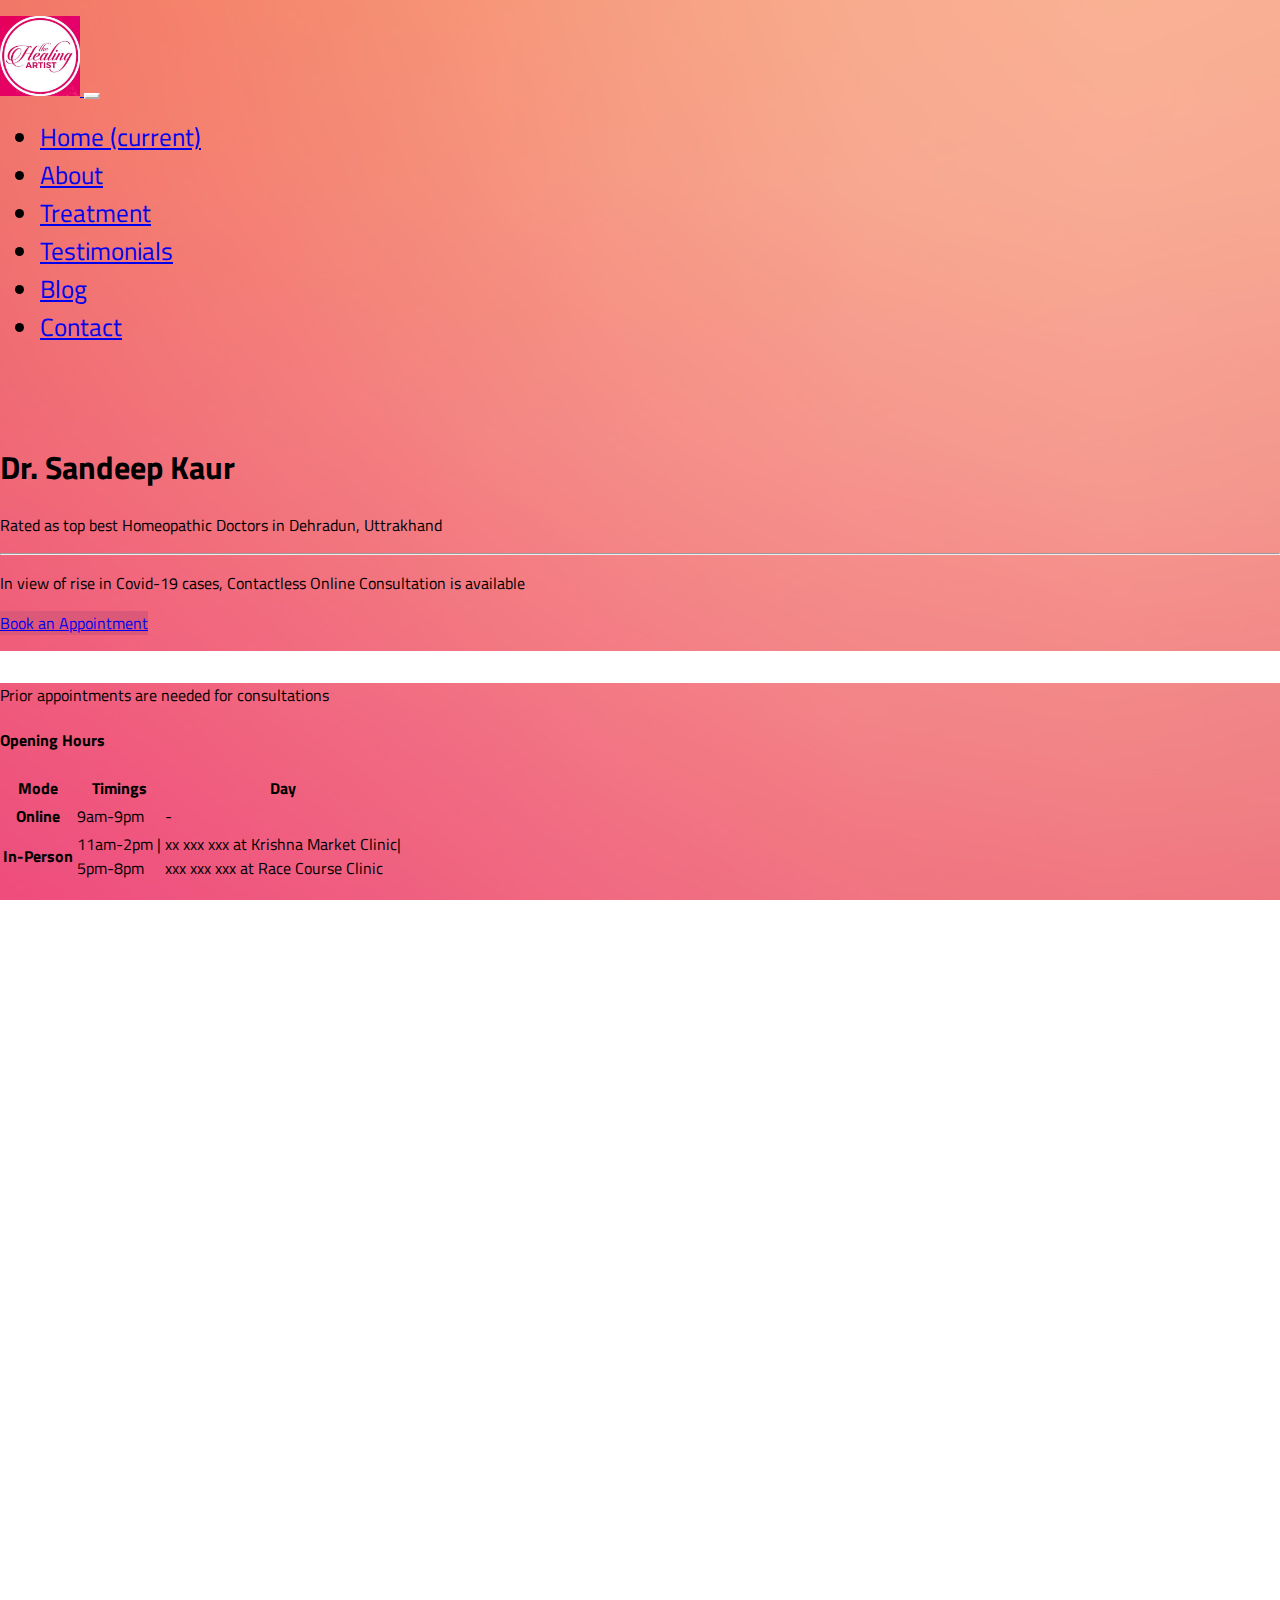
==== index.html @ 9625634b "index first card" ====
<!doctype html>
<html lang="en">
  <head>
    <!-- Required meta tags -->
    <meta charset="utf-8">
    <meta name="viewport" content="width=device-width, initial-scale=1, shrink-to-fit=no">

    <!-- Bootstrap CSS -->
    <link rel="stylesheet" href="https://stackpath.bootstrapcdn.com/bootstrap/4.5.0/css/bootstrap.min.css" integrity="sha384-9aIt2nRpC12Uk9gS9baDl411NQApFmC26EwAOH8WgZl5MYYxFfc+NcPb1dKGj7Sk" crossorigin="anonymous">
    <link rel="stylesheet" href="https://use.fontawesome.com/releases/v5.14.0/css/all.css" integrity="sha384-HzLeBuhoNPvSl5KYnjx0BT+WB0QEEqLprO+NBkkk5gbc67FTaL7XIGa2w1L0Xbgc" crossorigin="anonymous">
    <link rel="stylesheet" href="css/styles.css">
    <link href="https://fonts.googleapis.com/css2?family=Titillium+Web:ital,wght@0,400;0,600;0,700;1,400;1,600;1,700&display=swap" rel="stylesheet">  
       <title>The Healing Artist| Homeopathy Clinic in Dehradun</title>

  </head>
  <body class="text-center text-sm-left">
    <!--Entire Navigation-->
    <div class="bg-dp fs-sm-min">
    <div class="bg-dp">
    <nav class="navbar navbar-expand-lg navbar-dark bg-dark bg-3">
        <div class="container">
        <a class="navbar-brand" href="index.html">
          <img src="assets/images/logo.jpg" class="rounded-circle" width="80" height="80" loading="lazy" alt="thehealingartist-logo">
        <!-- <span class="d-md-none">The Healing Artist</span> -->
        </a>
        <button class="navbar-toggler" type="button" data-toggle="collapse" data-target="#navbarNav" aria-controls="navbarNav" aria-expanded="false" aria-label="Toggle navigation">
          <span class="navbar-toggler-icon"></span>
        </button>
        <div class="collapse fs-sm navbar-collapse" id="navbarNav">
          <ul class="navbar-nav">
            <li class="nav-item active">
              <a class="nav-link font-weight-bolder" href="#">Home <span class="sr-only">(current)</span></a>
            </li>
            <li class="nav-item">
              <a class="nav-link font-weight-bolder" href="about.html">About</a>
            </li>
            <li class="nav-item">
              <a class="nav-link font-weight-bolder" href="treatment.html">Treatment</a>
            </li>
            <li class="nav-item">
                <a class="nav-link font-weight-bolder" href="testimonials.html">Testimonials</a>
              </li>
              <li class="nav-item">
                <a class="nav-link disabled" href="#">Blog</a>
              </li>
              <li class="nav-item">
                <a class="nav-link font-weight-bolder" href="contact.html">Contact</a>
              </li>
          </ul>
          
          
          
          </div>
        </div>
      </nav>
    </div>

      <!--Jumbotron-->
      <div class="bg-dp">
      <div class="jumbotron bg-dp d-flex">
          <div class="container text-white align-self-center">
        <h1 class="display-4 ">Dr. Sandeep Kaur</h1>
        <p class="lead">Rated as top best Homeopathic Doctors in Dehradun, Uttrakhand</p>
        <hr class="my-5">
        <p class="lead">In view of rise in Covid-19 cases, <span class="font-weight-bolder">Contactless&nbsp;Online&nbsp;Consultation</span> is available</p>
        <a class="btn btn-ep btn-dark btn-lg"  href="https://wa.me/919719492039?text=Details%0D%0AAppointment+Preferance%3A--%0D%0ADate%3A%0D%0ATime%3A%0D%0AMode%28Online%2FIn-Person%29%3A%0D%0A%0D%0APayment+Mode%3A%0D%0AName%3A%0D%0AAge%3A%0D%0AHealth+Problem%3A%0D%0A%0D%0AWe+will+get+back+to+you+shortly.Till+then+%2Akindly+fill+the+above+details%2A.%0D%0A%2ADr.Kaur's+Online+Homeopathy%2A" role="button" data-toggle="tooltip" data-placement="bottom" type="tel" title="Or call if necessary">Book an Appointment <i class="fas fa-chevron-right"></i></a>
      </div>
      </div>
      </div>
    </div>
<!--About-->
<div class="bg-white">
<div class="container page-order-1">
    <div class="row d-flex">
        <div class="col-12 col-sm-5 text-center order-sm-2 align-self-center">
            <!-- <p>This is not a covid-19 crisis helpline or a suicide prevention helpline</p> -->
            <div class="card bg-dp">
              <div class="card-body text-white">
                  <p class="card-subtitle mb-2">Prior appointments are needed for consultations</p>
                <h4 class="card-title">Opening Hours</h4>
                <div class="text-white"><i class="fas fa-minus fa-2x"></i></div>
                <table class="table rounded text-white">
                
                  <thead>
                    <tr>
                      <th scope="col">Mode</th>
                      <th scope="col">Timings</th>
                      <th scope="col">Day</th>
                    </tr>
                  </thead>
                  <tbody>
                    <tr>
                      <th scope="row">Online</th>
                      <td>9am-9pm</td>
                      <td>-</td>
                      
                    </tr>
                    <tr>
                      <th scope="row">In-Person</th>
                      <td>11am-2pm |<br class="d-block d-sm-none"> 5pm-8pm</td>
                      <td>xx xxx xxx at Krishna Market Clinic|<br/>
                      xxx xxx xxx at Race Course Clinic </td>
                     
                    </tr>
                   
                  </tbody>
                </table>
                <p>Note: In-person Consultations are available only in the case of emergency</p>
                
              </div>
            </div>
           
             

           
        </div>
        <div class="col-12 col-sm-7 order-sm-1 align-self-center text-brown">
            <h2>About Healing Artist</h2>
                <div class="text-ob"><i class="fas fa-minus fa-2x"></i></div>
                    
                
                      <div id="carouselhomepage" class="carousel slide carousle-fade" data-ride="carousel">
                        <div class="carousel-inner">
                          <div class="carousel-item active">
                              <img src="assets/images/4by3/chief-guest-dr-kaur.jpg" class="d-block w-100  rounded " alt="Image of Dr Kaur at Krishna Market, Dehradun">
                          </div>
                          <div class="carousel-item">
                            <img src="assets/images/4by3/bw-sandeep-kaur-at-racecourse-clinic.jpg" class="d-block w-100 rounded " alt="Image of BHMS at RaceCourse, Dehradun">
                          </div>
                          <!-- <div class="carousel-item">
                            <img src="..." class="d-block w-100" alt="...">
                          </div> -->
                        </div>
                      </div>
                   
                      
                      
                      
                <p>The Healing Artist is a Homeopathic clinic founded by Dr. Sandeep Kaur in Dehradun with an aim to cure diseases without side effects leading to conscious lifestyle with harmony. The clinic offers wide range of treatment from general health care to chronic diseases. The Healing Artist has also made an impact in people's lives through Cosmetology and Counselling giving the patient’s back their confidence and healthy lifestyle</p>
                <p>‘Three best rated’, the business rating site after a careful evaluation of all the factors,places The Healing Artist among the top three Homeopathic Clinics in Dehradun city.</p>
                <a class="btn btn-primary btn-dp" target="_blank" href="about.html" role="button">Read More <span class="fas fa-chevron-right"></span></a>
            
        </div>
    </div>
</div>
</div>

<div class="bg-dp">
<div class="container text-center page-order-1 bg-dp">
  <h2 class="text-white">Treatment</h2>
  <div class="text-white"><i class="fas fa-minus fa-2x"></i></div>
  <!-- <div>
  <i class="fa" aria-hidden="true"></i>
  </div> -->
  <div class="bg-dp">
    <div class="container">
        <div class="row">
          <div class="col-md-3 col-6">
            <a href="treatment.html#respiratory-diseases" class="text-reset">
                <button class="text-white text-center disease btn border btn-hover">
                    <div><i class="fas fa-lungs fa-4x"></i></div>
                    <div class="font-weight-bolder">Respiratory</div>
                
                    </button>
                  </a>
            </div>
            <div class="col-md-3 col-6">
              <a href="treatment.html#cardiological-diseases" class="text-reset">
                <button class="text-white text-center disease rounded btn border btn-hover">
                    <div><i class="fas fa-heartbeat fa-4x"></i></div>
                    <div class="font-weight-bolder">Cardiological</div>
                
                </button>
              </a>
            </div>
            <div class="col-md-3 col-6">
              <a href="treatment.html#neurological-diseases" class="text-reset">
                <button class="text-white text-center disease rounded btn border btn-hover">
                    <div><i class="fas fa-brain fa-4x"></i></div>
                    <div class="font-weight-bolder">Neurological</div>
                    
                </button>
              </a>
            </div>
            <div class="col-md-3 col-6">
              <a href="treatment.html#dermatological-diseases" class="text-reset">
                <button class="text-white text-center disease rounded btn border btn-hover">
                    <div><i class="fas fa-allergies fa-4x"></i></div>
                    <div class="font-weight-bolder">Skin/ Allergies</div>
                    
                </button>
                </a>
            </div>
            <div class="col-md-3 col-6 ">
              <a href="treatment.html#childhood-diseases" class="text-reset">
                <button class="text-white text-center disease rounded btn border btn-hover">
                    <div><i class="fas fa-baby fa-4x"></i></div>
                    <div class="font-weight-bolder">Childhood Diseases</div>
                    
                </button>
                </a>
                </div>
                <div class="col-md-3 col-6">
                  <a href="treatment.html#orthodental-diseases" class="text-reset">
                <button class="text-white text-center disease rounded btn border btn-hover">
                    <div><i class="fas fa-tooth fa-4x"></i></div>
                    <div class="font-weight-bolder">Bones/ Dental</div>
                    
                </button>
                </a>
            </div>
            <div class="col-md-3 col-6">
              <a href="treatment.html#lifestyle-diseases" class="text-reset">
                <button class="text-white text-center disease rounded btn border btn-hover">
                    <div><i class="fas fa-procedures fa-4x"></i></div>
                    <div class="font-weight-bolder">Lifestyle</div>
                    
                </button>
                </a>
            </div>
            <div class="col-md-3 col-6">
              <a href="treatment.html#general-diseases" class="text-reset">
                <button class="text-white text-center disease rounded btn border btn-hover">
                    <div><i class="fas fa-hand-holding-medical fa-4x"></i></div>
                    <div class="font-weight-bolder">General Health Care</div>
                    
                </button>
                </a>
            </div>
        </div>
    </div>
    </div>
</div>
  

<div class="bg-white">
<div class="container page-order-1">
<div class="row d-flex">
  <div class="col-12 col-sm-6 align-self-center text-center text-brown">
    <div class="text-lp"><i class="fas fa-quote-right fa-lg"></i></div>
  <blockquote class="blockquote text-center">
    <p class="mb-0">Dr. Kaur is like a family doctor for my family. I can’t thank her enough to treat my 2 year old son who dreads allopathy medicines and specially antibiotics.</p>
    <footer class="blockquote-footer"><cite title="Source Title">Rashi Verma</cite></footer>
  </blockquote>
  <a href="testimonials.html" class="btn btn-dp btn-primary" href="#" role="button">More Testimonials <span class="fa fa-chevron-right"></span></a>
  </div>
  <div class="col-12 col-sm-6">
    <div class="container-fluid">
      <img class="rounded" src="https://www.careinsurance.com/rhicl/public/images/cmsdriven/slider2.png" class="img-fluid" alt="representative image for health, fitness and doctor"></img>
    </div>
</div>
</div>
</div>
</div>

<div class="bg-dp">
<div class="container page-order-1">
  <div class="row d-flex">
    <div class="col-12 col-sm-4 align-self-center">
      <!--media block with photo-->
      <div class="card">
        <img src="assets/images/c-Dr-Sandeep-Kaur-Dehradun-Homeopathy.jpg" class="card-img-top" alt="Image of Sandeep Kaur at Homeopathic Clinic">
        <div class="card-body">
          <h4 class="card-text">Dr. Sandeep Kaur</h4>
          <p class="card-text">BHMS</p>
        </div>
      </div>
</div>
<div class="col-12 col-sm-1 align-self-center">

</div>
    <div class="col-12 col-sm-7 text-white align-self-center">
      <h2>19+ years of experience as a BHMS Doctor</h2>
      <div class="text-white"><i class="fas fa-minus fa-2x"></i></div>
      <p>Dr. Sandeep Kaur has been working in the field of holistic treatment as a licensed expert since 2001. She completed her BHMS from Guru Nanak Homeopathy College, Ludhiana. Her approach to diagnosis of patient’s condition is based on the individualistic constitution and the law of Cure. Through her career she has worked with a wide range of diseases and cured those ailments with a significantly high success rate.</p>
      <p>Dr. Kaur's treatment methodology has been recognised by professionals. She is rated as one of top certified homeopaths in Dehradun, Uttarkhand. ‘Three best rated’, the business rating site places her clinic among the <a class="text-reset font-weight-bolder" taget="_blank" href="https://threebestrated.in/homeopathic-clinics-in-dehradun-uk">top Homeopathic Clinics in Dehradun city</a>. This is done after a careful evaluation of all the factors which is highlighted in the TDR inspection report.
      <p>Doon Doc, a city specific rating site recognises her as  <a target="_blank" class="text-reset font-weight-bolder" href="https://www.doondoc.com/top-3-homeopath-doctors-in-dehradun/">Top 3 Homeopath Doctors in Dehradun</a></p></p>
    </div>
</div>
  </div>
</div>
  
  <footer>
    <div class="bg-white">
    <div class="container">
      <div class="row d-flex">
        <div class="col-12 col-md-4 col-lg-6 order-md-2 align-self-center text-brown">
          <h3>Contact Info</h3>
          <dl>
            <dt>Address:</dt><dd><i class="fas fa-map-marker-alt"></i> 17 D Race course
              Opposite Indane gas agency
              Dehradun, Uttarakhand 248001
              India</br><i class="fas fa-map-marker-alt"></i> Krishna Market Road, Subhash Nagar, Dehradun, Uttarakhand 248002</dd>
    <dt>Map:</dt><dd>
      <iframe class="overflow-hidden rounded" src="https://www.google.com/maps/embed?pb=!1m12!1m8!1m3!1d220414.62338476148!2d77.9274409367188!3d30.3231296525226!3m2!1i1024!2i768!4f13.1!2m1!1sthe%20healing%20artist%20dehradun!5e0!3m2!1sen!2sin!4v1600017422096!5m2!1sen!2sin" width="100%" height="300" frameborder="0" style="border:0;" allowfullscreen aria-hidden="false" tabindex="0"></iframe>
       </dd>
    <dt>Phone:</dt><dd>+91 9719492039</dd>
    <dt>Email:</dt><dd>sandwarikoo@gmail.com</dd>
    </dl>
    <!--Social Icons-->
    <div>
    <a href="https://www.facebook.com/online.consultation.by.dr.kaur" target="_blank"class="btn btn-social-icon btn-facebook"><i class="fab fa-lg fa-facebook-f" aria-hidden="true"></i></a>
    
    <a href="https://www.twitter.com/drkauronline" target="_blank" class="btn btn-social-icon btn-twitter"><i class="fab fa-twitter fa-lg" aria-hidden="true"></i></a>
    
    <a href="https://in.linkedin.com/in/sandeep-kaur-3469736a" target="_blank"class="btn btn-social-icon btn-linkedin"><i class="fab fa-lg fa-linkedin-in" aria-hidden="true"></i></a>
  
    <a href="https://www.instagram.com/dr.kaur1" target="_blank" class="btn btn-social-icon btn-instagram"><i class="fab fa-lg fa-instagram" aria-hidden="true"></i></a>

    <a href="https://wa.me/919719492039" target="_blank" class="btn btn-social-icon btn-whatsapp"><i class="fab fa-lg fa-whatsapp" aria-hidden="true"></i></a>
    </div>
    </div>
    <br>
    <div class="col-12 col-md-8 col-lg-6 order-md-1 align-self-center text-brown">
      <h3>Book an Appointment</h3>
      <p>Practice Social Distancing from diseases, get the treatment you need at home. Book an online appointment today</p>
          <a class="btn btn-dp btn-primary btn-md" href="https://wa.me/919719492039?text=Details%0D%0AAppointment+Preferance%3A--%0D%0ADate%3A%0D%0ATime%3A%0D%0AMode%28Online%2FIn-Person%29%3A%0D%0A%0D%0APayment+Mode%3A%0D%0AName%3A%0D%0AAge%3A%0D%0AHealth+Problem%3A%0D%0A%0D%0AWe+will+get+back+to+you+shortly.Till+then+%2Akindly+fill+the+above+details%2A.%0D%0A%2ADr.Kaur's+Online+Homeopathy%2A" role="button" data-toggle="tooltip" data-placement="bottom" type="tel" title="Or call if necessary">Book an Appointment <span class="fas fa-chevron-right"></span></a>
        </div>
    </div>
    </div>
    </div>
  
    <div class="bg-dp">
    <div class="container text-center">
      <p class="font-weight-bolder text-white">Copyright &copy2020 The Healing Artist |<br class="d-block d-sm-none"> <span class="text-lp"><a class="text-reset" target="_blank" href="https://www.github.com/vanssign"><i class="fab fa-github"></i>&nbsp;Vanssign</a><span>ed</span></p>
    </div>
    </div>
    </footer>

    <!-- Optional JavaScript -->
    <!-- jQuery first, then Popper.js, then Bootstrap JS -->
    <script src="https://code.jquery.com/jquery-3.5.1.slim.min.js" integrity="sha384-DfXdz2htPH0lsSSs5nCTpuj/zy4C+OGpamoFVy38MVBnE+IbbVYUew+OrCXaRkfj" crossorigin="anonymous"></script>
    <script src="https://cdn.jsdelivr.net/npm/popper.js@1.16.0/dist/umd/popper.min.js" integrity="sha384-Q6E9RHvbIyZFJoft+2mJbHaEWldlvI9IOYy5n3zV9zzTtmI3UksdQRVvoxMfooAo" crossorigin="anonymous"></script>
    <script src="https://stackpath.bootstrapcdn.com/bootstrap/4.5.0/js/bootstrap.min.js" integrity="sha384-OgVRvuATP1z7JjHLkuOU7Xw704+h835Lr+6QL9UvYjZE3Ipu6Tp75j7Bh/kR0JKI" crossorigin="anonymous"></script>
    <script src="js/bootstap-js-config.js"></script>
</body>
</html>
---- css/styles.css ----
html,body{
    width:100%;
    margin:0px;
    padding:0px;
    overflow-x: hidden;
    height:100%;
}
.fix-overflow{
    width:100%;
}
.nav-item{
    font-size: 25px;
}

*{font-family: 'Titillium Web', sans-serif;
box-sizing:border-box;}
.container{
    padding-top: 16px;
padding-bottom:16px;
}

.carousel{
    padding-bottom:4px;
}

.embed-responsive{
    margin:8px;

}
.jumbotron{
    margin-bottom:0px;
    padding-top:28px;
   
}
@media (max-width:576px){
    .fs-sm-min{
    min-height: 100vh !important;
}
.fs-sm{
    height:100vh !important;
}
.fs-sm-max{
    max-height: 100vh!important;

}
.container{
    margin-left:0px !important;
}


}

.bg-white,.btn-white{
    background-color:white !important;
    border-color:white !important;
}
.bg-lp{
  
    background: url("../assets/opbg.jpg") center center fixed! important;
    /* background: url("https://wallpapercave.com/wp/vPopEp4.png") center center fixed !important; */
}
.navbar,.bg-dp,.btn-dp{
    
    background: url("../assets/opbg.jpg") center center fixed! important;
    /* background: url("https://wallpapercave.com/wp/vPopEp4.png") center center fixed !important; */
    background-size: cover;
    border:0px;
}
.navbar-toggler-icon {
    background-image: url("data:image/svg+xml;charset=utf8,%3Csvg viewBox='0 0 32 32' xmlns='http://www.w3.org/2000/svg'%3E%3Cpath stroke='rgba(255,255,255, 1)' stroke-width='2' stroke-linecap='round' stroke-miterlimit='10' d='M4 8h24M4 16h24M4 24h24'/%3E%3C/svg%3E") !important;
  }
  
 .navbar-toggler {
    border-color: rgb(255,255,255) !important;
  } 

    

.btn-ep,.bg-ep{
    
    /* background-color: #fd5bab !important;
    border-color: #fd5bab !important; */
    background-color: #db5879;
    border:0px;
    }
    .btn-ep:hover{
        background-color:#bb195a !important;
        border-color: black !important;
        border:2px;
    }
    .btn-dp:hover{
        background-image: none !important;
        background-color:#db5879 !important;
        border-color:#db5879 !important;
    }
    .btn-hover{
    height:86%;
width:86%;
}

    .btn-hover:hover{
        background:  #ec7a7a !important;
    }
    .text-white{
        text-decoration-color: white !important;

    }
    .text-ep{
        text-decoration-color: #bb3168 !important;

    }
   .navbar{
       padding-bottom:0px;
   }
    
    .text-brown{
        text-decoration-color: #bb3168 !important;
    }
    .fa-minus{
        opacity:0.8;

    }
    .disease{
        margin:5% !important;
       padding:8px !important;
    }

    .text-ob{
        color: black;
        opacity:0.5;
    }

    /* .text-dp{


    }
    .text-ep{
        text-decoration-color: #bb3168;

    } */


    /* background-color: #bb3168 !important;
    border-color:#bb3168 !important ;
} */
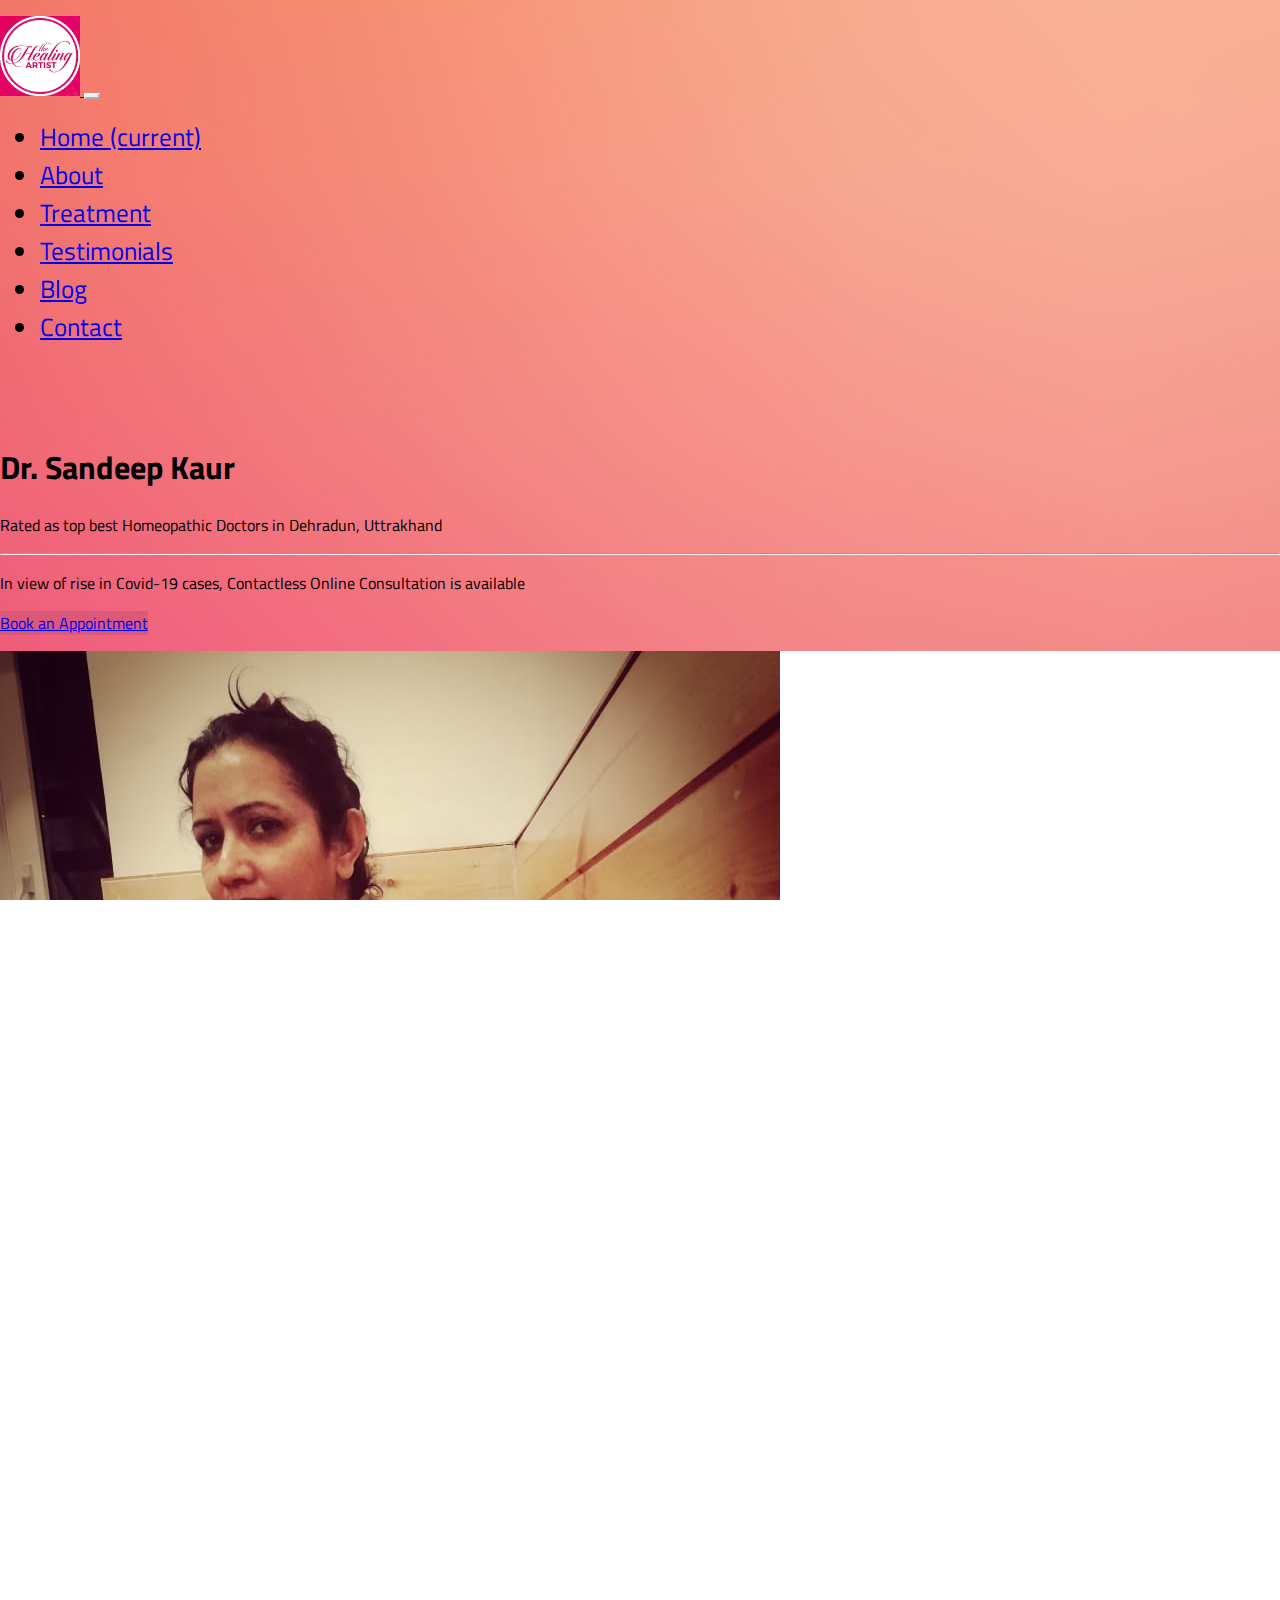
==== commit db1a4ce6: "hbd" ====
--- a/index.html
+++ b/index.html
@@ -68,6 +68,15 @@
       </div>
       </div>
     </div>
+
+    <div class="card bg-dark text-white">
+      <img class="card-img img-fluid" src="./assets//hbd.jpeg" alt="Card image">
+      <div class="card-img-overlay">
+        <h5 class="card-title">Happy Birthday Masi</h5>
+        <p class="card-text">Like a lightened lamp</p>
+        <p class="card-text">Love you</p>
+      </div>
+    </div>
 <!--About-->
 <div class="bg-white">
 <div class="container page-order-1">
@@ -97,7 +106,7 @@
                     </tr>
                     <tr>
                       <th scope="row">In-Person</th>
-                      <td>11am-2pm |<br class="d-block d-sm-none"> 5pm-8pm</td>
+                      <td>11am-2pm|<br class="d-block d-sm-none"> 5pm-8pm</td>
                       <td>xx xxx xxx at Krishna Market Clinic|<br/>
                       xxx xxx xxx at Race Course Clinic </td>
                      
@@ -294,8 +303,8 @@
     <dt>Map:</dt><dd>
       <iframe class="overflow-hidden rounded" src="https://www.google.com/maps/embed?pb=!1m12!1m8!1m3!1d220414.62338476148!2d77.9274409367188!3d30.3231296525226!3m2!1i1024!2i768!4f13.1!2m1!1sthe%20healing%20artist%20dehradun!5e0!3m2!1sen!2sin!4v1600017422096!5m2!1sen!2sin" width="100%" height="300" frameborder="0" style="border:0;" allowfullscreen aria-hidden="false" tabindex="0"></iframe>
        </dd>
-    <dt>Phone:</dt><dd>+91 9719492039</dd>
-    <dt>Email:</dt><dd>sandwarikoo@gmail.com</dd>
+       <dt>Phone:</dt><dd><a href="tel:+919719492039" class="text-reset" target="_blank">+91&nbsp;9719492039</a></dd>
+       <dt>Email:</dt><dd><a href="mailto:sandwarikoo@gmail.com" class="text-reset" target="_blank">sandwarikoo@gmail.com</a></dd>
     </dl>
     <!--Social Icons-->
     <div>
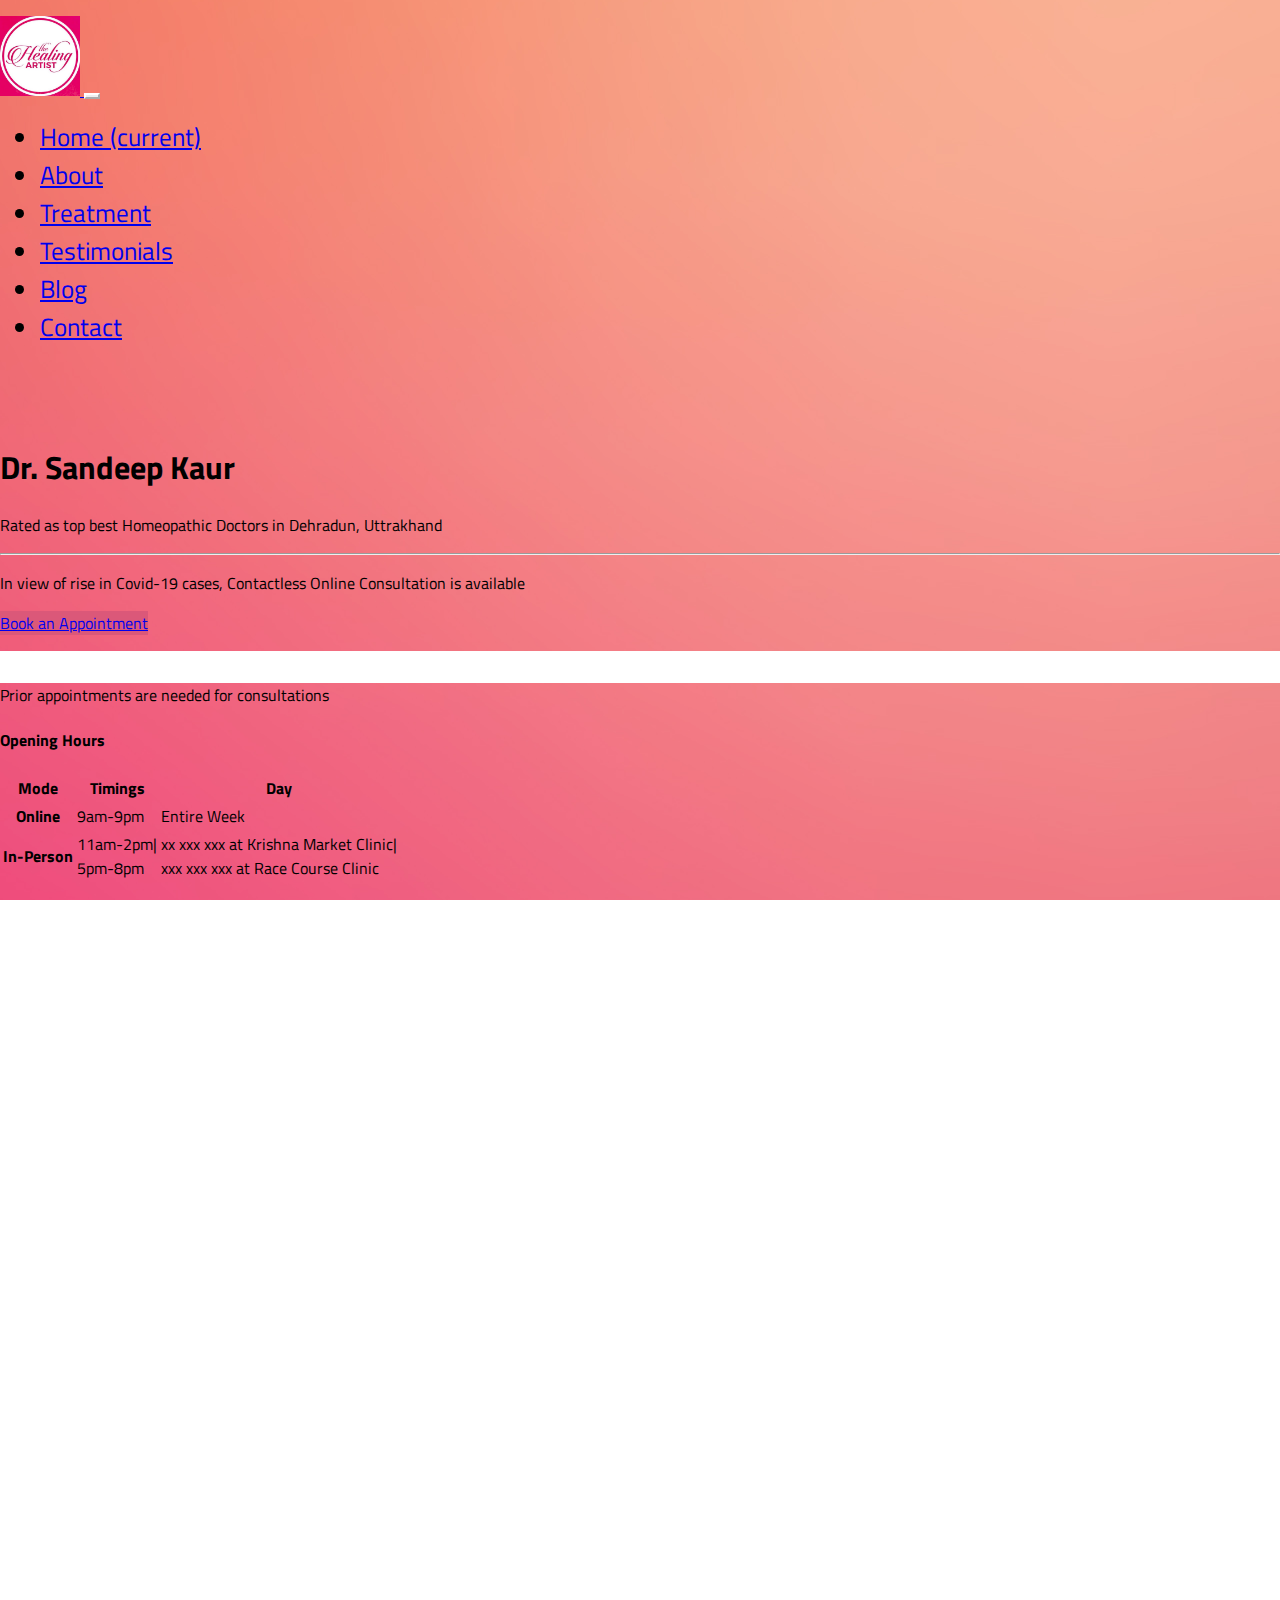
==== commit e44287d8: "nav items weight change" ====
--- a/index.html
+++ b/index.html
@@ -29,22 +29,22 @@
         <div class="collapse fs-sm navbar-collapse" id="navbarNav">
           <ul class="navbar-nav">
             <li class="nav-item active">
-              <a class="nav-link font-weight-bolder" href="#">Home <span class="sr-only">(current)</span></a>
+              <a class="nav-link" href="#">Home <span class="sr-only">(current)</span></a>
             </li>
             <li class="nav-item">
-              <a class="nav-link font-weight-bolder" href="about.html">About</a>
+              <a class="nav-link" href="about.html">About</a>
             </li>
             <li class="nav-item">
-              <a class="nav-link font-weight-bolder" href="treatment.html">Treatment</a>
+              <a class="nav-link" href="treatment.html">Treatment</a>
             </li>
             <li class="nav-item">
-                <a class="nav-link font-weight-bolder" href="testimonials.html">Testimonials</a>
+                <a class="nav-link" href="testimonials.html">Testimonials</a>
               </li>
               <li class="nav-item">
                 <a class="nav-link disabled" href="#">Blog</a>
               </li>
               <li class="nav-item">
-                <a class="nav-link font-weight-bolder" href="contact.html">Contact</a>
+                <a class="nav-link" href="contact.html">Contact</a>
               </li>
           </ul>
           
@@ -69,14 +69,7 @@
       </div>
     </div>
 
-    <div class="card bg-dark text-white">
-      <img class="card-img img-fluid" src="./assets//hbd.jpeg" alt="Card image">
-      <div class="card-img-overlay">
-        <h5 class="card-title">Happy Birthday Masi</h5>
-        <p class="card-text">Like a lightened lamp</p>
-        <p class="card-text">Love you</p>
-      </div>
-    </div>
+   
 <!--About-->
 <div class="bg-white">
 <div class="container page-order-1">
@@ -101,7 +94,7 @@
                     <tr>
                       <th scope="row">Online</th>
                       <td>9am-9pm</td>
-                      <td>-</td>
+                      <td>Entire Week</td>
                       
                     </tr>
                     <tr>
@@ -236,6 +229,23 @@
                 </button>
                 </a>
             </div>
+        </div>
+        <br/>
+        <h3 class="text-white">Homeo-Herbal Skin & Hair Treatments</h3>
+        <div class="text-white"><i class="fas fa-minus fa-2x"></i></div>
+        <div class="text-white">
+          <ul class="list-unstyled">
+            <li>Specialised Homeo Anti-Acne Facial</li>
+            <li>Homeo Specialised Anti-Pigmentation Facial</li>
+            <li>Homeo Anti-Ageing Facial</li>
+            <li>Homeo Anti-Wart Facial Treatment</li>
+            <li>Homeo Acne Scar Smoothening</li>
+            <li>Homeo-Herbal Skin Care Facial</li>
+            <li>Homeo-Herbal Pore Reduction Facial</li>
+            <li>Homeo Lightening Facials</li>
+            <li>Homeo De-Tan Theraphy</li>
+            <li>Homeo-Herbal Cleanup</li>
+          </ul>
         </div>
     </div>
     </div>
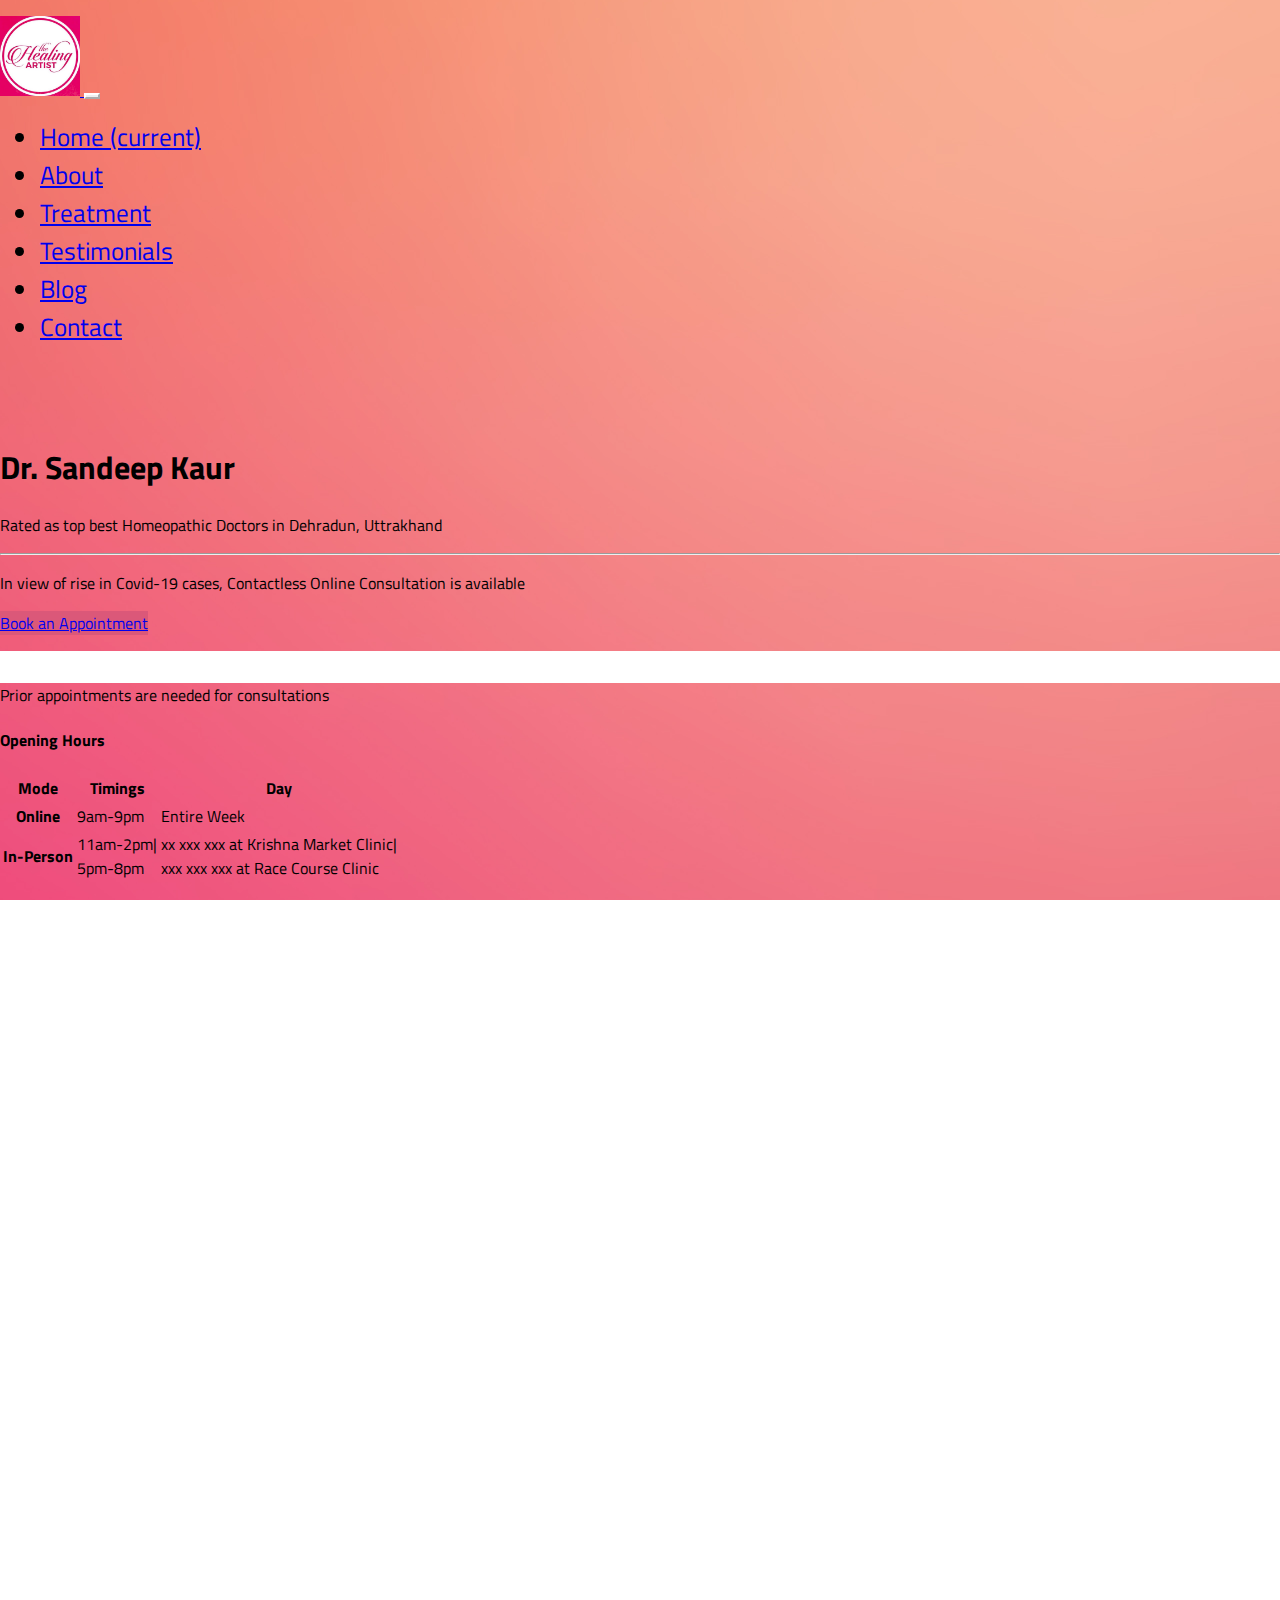
==== commit 4e1af70a: "little tweaks" ====
--- a/index.html
+++ b/index.html
@@ -111,12 +111,8 @@
                 
               </div>
             </div>
-           
-             
-
-           
-        </div>
-        <div class="col-12 col-sm-7 order-sm-1 align-self-center text-brown">
+        </div>
+        <div class="col-12 col-sm-7 container order-sm-1 align-self-center text-brown">
             <h2>About Healing Artist</h2>
                 <div class="text-ob"><i class="fas fa-minus fa-2x"></i></div>
                     
@@ -134,9 +130,6 @@
                           </div> -->
                         </div>
                       </div>
-                   
-                      
-                      
                       
                 <p>The Healing Artist is a Homeopathic clinic founded by Dr. Sandeep Kaur in Dehradun with an aim to cure diseases without side effects leading to conscious lifestyle with harmony. The clinic offers wide range of treatment from general health care to chronic diseases. The Healing Artist has also made an impact in people's lives through Cosmetology and Counselling giving the patient’s back their confidence and healthy lifestyle</p>
                 <p>‘Three best rated’, the business rating site after a careful evaluation of all the factors,places The Healing Artist among the top three Homeopathic Clinics in Dehradun city.</p>
@@ -259,7 +252,7 @@
     <div class="text-lp"><i class="fas fa-quote-right fa-lg"></i></div>
   <blockquote class="blockquote text-center">
     <p class="mb-0">Dr. Kaur is like a family doctor for my family. I can’t thank her enough to treat my 2 year old son who dreads allopathy medicines and specially antibiotics.</p>
-    <footer class="blockquote-footer"><cite title="Source Title">Rashi Verma</cite></footer>
+    <footer class="blockquote-footer"><cite title="Source Title">Rashmi Verma</cite></footer>
   </blockquote>
   <a href="testimonials.html" class="btn btn-dp btn-primary" href="#" role="button">More Testimonials <span class="fa fa-chevron-right"></span></a>
   </div>
@@ -288,7 +281,7 @@
 <div class="col-12 col-sm-1 align-self-center">
 
 </div>
-    <div class="col-12 col-sm-7 text-white align-self-center">
+    <div class="col-12 col-sm-7 text-white container align-self-center">
       <h2>19+ years of experience as a BHMS Doctor</h2>
       <div class="text-white"><i class="fas fa-minus fa-2x"></i></div>
       <p>Dr. Sandeep Kaur has been working in the field of holistic treatment as a licensed expert since 2001. She completed her BHMS from Guru Nanak Homeopathy College, Ludhiana. Her approach to diagnosis of patient’s condition is based on the individualistic constitution and the law of Cure. Through her career she has worked with a wide range of diseases and cured those ailments with a significantly high success rate.</p>
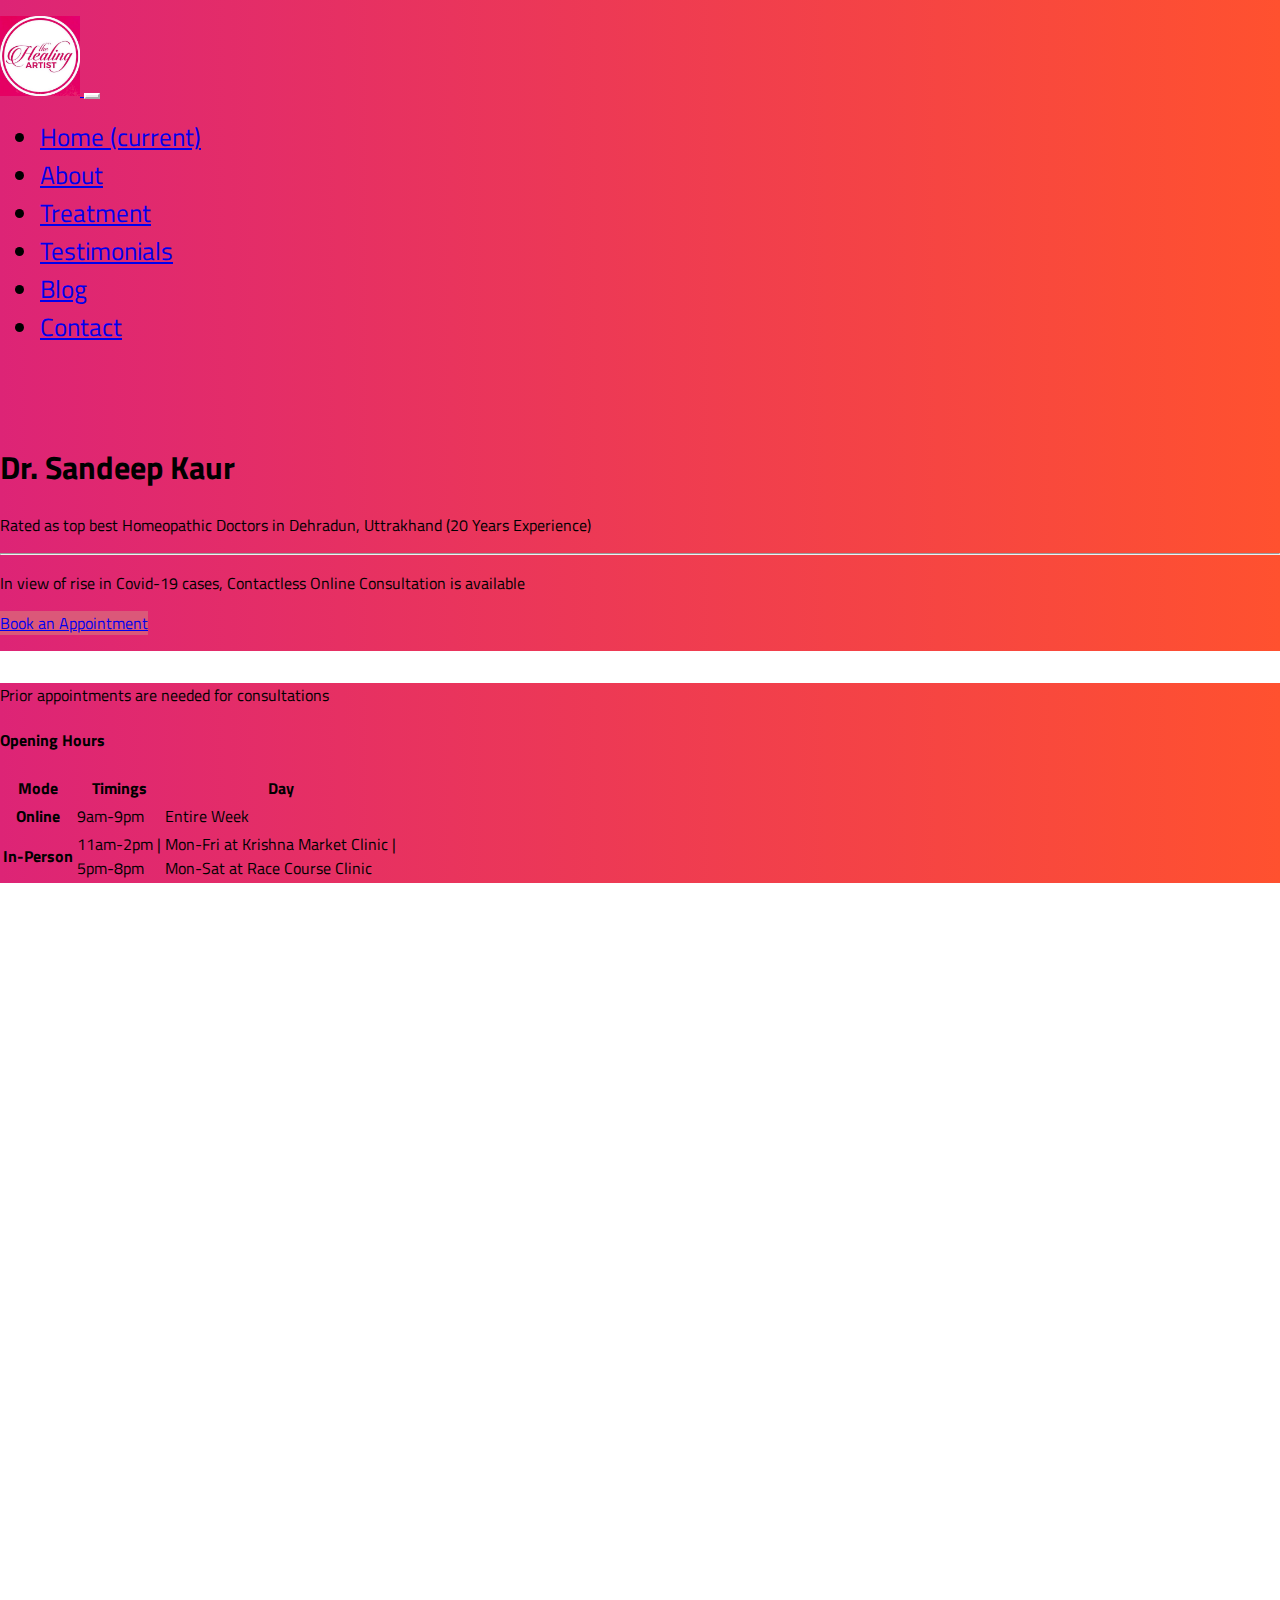
==== commit ff7a3007: "lighthouse recommendations" ====
--- a/index.html
+++ b/index.html
@@ -3,14 +3,19 @@
   <head>
     <!-- Required meta tags -->
     <meta charset="utf-8">
+    <meta name="description" content="Rated as top homeopathic doctor in Dehradun, Dr. Sandeep kaur has 20 years of experience">
     <meta name="viewport" content="width=device-width, initial-scale=1, shrink-to-fit=no">
+
+    <!-- favicon -->
+    <link rel="shortcut icon" href="./assets/favicon.ico" type="image/x-icon">
+    <link rel="icon" href="./assets/favicon.ico" type="image/x-icon">
 
     <!-- Bootstrap CSS -->
     <link rel="stylesheet" href="https://stackpath.bootstrapcdn.com/bootstrap/4.5.0/css/bootstrap.min.css" integrity="sha384-9aIt2nRpC12Uk9gS9baDl411NQApFmC26EwAOH8WgZl5MYYxFfc+NcPb1dKGj7Sk" crossorigin="anonymous">
     <link rel="stylesheet" href="https://use.fontawesome.com/releases/v5.14.0/css/all.css" integrity="sha384-HzLeBuhoNPvSl5KYnjx0BT+WB0QEEqLprO+NBkkk5gbc67FTaL7XIGa2w1L0Xbgc" crossorigin="anonymous">
     <link rel="stylesheet" href="css/styles.css">
     <link href="https://fonts.googleapis.com/css2?family=Titillium+Web:ital,wght@0,400;0,600;0,700;1,400;1,600;1,700&display=swap" rel="stylesheet">  
-       <title>The Healing Artist| Homeopathy Clinic in Dehradun</title>
+       <title>The Healing Artist | Homeopathy and Cosmetology Clinic in Dehradun</title>
 
   </head>
   <body class="text-center text-sm-left">
@@ -60,7 +65,7 @@
       <div class="jumbotron bg-dp d-flex">
           <div class="container text-white align-self-center">
         <h1 class="display-4 ">Dr. Sandeep Kaur</h1>
-        <p class="lead">Rated as top best Homeopathic Doctors in Dehradun, Uttrakhand</p>
+        <p class="lead">Rated as top best Homeopathic Doctors in Dehradun, Uttrakhand (20&nbsp;Years&nbsp;Experience)</p>
         <hr class="my-5">
         <p class="lead">In view of rise in Covid-19 cases, <span class="font-weight-bolder">Contactless&nbsp;Online&nbsp;Consultation</span> is available</p>
         <a class="btn btn-ep btn-dark btn-lg"  href="https://wa.me/919719492039?text=Details%0D%0AAppointment+Preferance%3A--%0D%0ADate%3A%0D%0ATime%3A%0D%0AMode%28Online%2FIn-Person%29%3A%0D%0A%0D%0APayment+Mode%3A%0D%0AName%3A%0D%0AAge%3A%0D%0AHealth+Problem%3A%0D%0A%0D%0AWe+will+get+back+to+you+shortly.Till+then+%2Akindly+fill+the+above+details%2A.%0D%0A%2ADr.Kaur's+Online+Homeopathy%2A" role="button" data-toggle="tooltip" data-placement="bottom" type="tel" title="Or call if necessary">Book an Appointment <i class="fas fa-chevron-right"></i></a>
@@ -76,7 +81,7 @@
     <div class="row d-flex">
         <div class="col-12 col-sm-5 text-center order-sm-2 align-self-center">
             <!-- <p>This is not a covid-19 crisis helpline or a suicide prevention helpline</p> -->
-            <div class="card bg-dp">
+            <div class="card bg-lp">
               <div class="card-body text-white">
                   <p class="card-subtitle mb-2">Prior appointments are needed for consultations</p>
                 <h4 class="card-title">Opening Hours</h4>
@@ -99,15 +104,14 @@
                     </tr>
                     <tr>
                       <th scope="row">In-Person</th>
-                      <td>11am-2pm|<br class="d-block d-sm-none"> 5pm-8pm</td>
-                      <td>xx xxx xxx at Krishna Market Clinic|<br/>
-                      xxx xxx xxx at Race Course Clinic </td>
+                      <td>11am-2pm&nbsp;|<br class="d-block d-sm-none"> 5pm-8pm</td>
+                      <td>Mon-Fri at Krishna Market Clinic&nbsp;|<br/>
+                       Mon-Sat at Race Course Clinic </td>
                      
                     </tr>
                    
                   </tbody>
                 </table>
-                <p>Note: In-person Consultations are available only in the case of emergency</p>
                 
               </div>
             </div>
@@ -131,8 +135,8 @@
                         </div>
                       </div>
                       
-                <p>The Healing Artist is a Homeopathic clinic founded by Dr. Sandeep Kaur in Dehradun with an aim to cure diseases without side effects leading to conscious lifestyle with harmony. The clinic offers wide range of treatment from general health care to chronic diseases. The Healing Artist has also made an impact in people's lives through Cosmetology and Counselling giving the patient’s back their confidence and healthy lifestyle</p>
-                <p>‘Three best rated’, the business rating site after a careful evaluation of all the factors,places The Healing Artist among the top three Homeopathic Clinics in Dehradun city.</p>
+                <p class="text-left">The Healing Artist is a Homeopathic clinic founded by Dr. Sandeep Kaur in Dehradun with an aim to cure diseases without side effects leading to conscious lifestyle with harmony. The clinic offers wide range of treatment from general health care to chronic diseases. The Healing Artist has also made an impact in people's lives through Cosmetology and Counselling giving the patient’s back their confidence and healthy lifestyle</p>
+                <p class="text-left">‘Three best rated’, the business rating site after a careful evaluation of all the factors,places The Healing Artist among the top three Homeopathic Clinics in Dehradun city.</p>
                 <a class="btn btn-primary btn-dp" target="_blank" href="about.html" role="button">Read More <span class="fas fa-chevron-right"></span></a>
             
         </div>
@@ -284,9 +288,11 @@
     <div class="col-12 col-sm-7 text-white container align-self-center">
       <h2>19+ years of experience as a BHMS Doctor</h2>
       <div class="text-white"><i class="fas fa-minus fa-2x"></i></div>
-      <p>Dr. Sandeep Kaur has been working in the field of holistic treatment as a licensed expert since 2001. She completed her BHMS from Guru Nanak Homeopathy College, Ludhiana. Her approach to diagnosis of patient’s condition is based on the individualistic constitution and the law of Cure. Through her career she has worked with a wide range of diseases and cured those ailments with a significantly high success rate.</p>
-      <p>Dr. Kaur's treatment methodology has been recognised by professionals. She is rated as one of top certified homeopaths in Dehradun, Uttarkhand. ‘Three best rated’, the business rating site places her clinic among the <a class="text-reset font-weight-bolder" taget="_blank" href="https://threebestrated.in/homeopathic-clinics-in-dehradun-uk">top Homeopathic Clinics in Dehradun city</a>. This is done after a careful evaluation of all the factors which is highlighted in the TDR inspection report.
-      <p>Doon Doc, a city specific rating site recognises her as  <a target="_blank" class="text-reset font-weight-bolder" href="https://www.doondoc.com/top-3-homeopath-doctors-in-dehradun/">Top 3 Homeopath Doctors in Dehradun</a></p></p>
+      <p class="text-left">Dr. Sandeep Kaur has been working in the field of holistic treatment as a licensed expert since 2001. She completed her BHMS from Guru Nanak Homeopathy College, Ludhiana. Her approach to diagnosis of patient’s condition is based on the individualistic constitution and the law of Cure. Through her career she has worked with a wide range of diseases and cured those ailments with a significantly high success rate.</p>
+      <p class="text-left">Dr. Kaur's treatment methodology has been recognised by professionals. She is rated as one of top certified homeopaths in Dehradun, Uttarkhand. ‘Three best rated’, the business rating site places her clinic among the <a class="text-reset font-weight-bolder" taget="_blank" href="https://threebestrated.in/homeopathic-clinics-in-dehradun-uk" rel=“noreferrer”
+        >top Homeopathic Clinics in Dehradun city</a>. This is done after a careful evaluation of all the factors which is highlighted in the TDR inspection report.
+      <p class="text-left">Doon Doc, a city specific rating site recognises her as  <a target="_blank" class="text-reset font-weight-bolder" href="https://www.doondoc.com/top-3-homeopath-doctors-in-dehradun/" rel=“noreferrer”
+        >Top 3 Homeopath Doctors in Dehradun</a></p></p>
     </div>
 </div>
   </div>
@@ -304,22 +310,27 @@
               Dehradun, Uttarakhand 248001
               India</br><i class="fas fa-map-marker-alt"></i> Krishna Market Road, Subhash Nagar, Dehradun, Uttarakhand 248002</dd>
     <dt>Map:</dt><dd>
-      <iframe class="overflow-hidden rounded" src="https://www.google.com/maps/embed?pb=!1m12!1m8!1m3!1d220414.62338476148!2d77.9274409367188!3d30.3231296525226!3m2!1i1024!2i768!4f13.1!2m1!1sthe%20healing%20artist%20dehradun!5e0!3m2!1sen!2sin!4v1600017422096!5m2!1sen!2sin" width="100%" height="300" frameborder="0" style="border:0;" allowfullscreen aria-hidden="false" tabindex="0"></iframe>
+      <iframe class="overflow-hidden rounded" src="https://www.google.com/maps/embed?pb=!1m12!1m8!1m3!1d220414.62338476148!2d77.9274409367188!3d30.3231296525226!3m2!1i1024!2i768!4f13.1!2m1!1sthe%20healing%20artist%20dehradun!5e0!3m2!1sen!2sin!4v1600017422096!5m2!1sen!2sin" width="100%" height="300" frameborder="0" style="border:0;" allowfullscreen aria-hidden="false" tabindex="0" title="map to clinic's destination"></iframe>
        </dd>
        <dt>Phone:</dt><dd><a href="tel:+919719492039" class="text-reset" target="_blank">+91&nbsp;9719492039</a></dd>
        <dt>Email:</dt><dd><a href="mailto:sandwarikoo@gmail.com" class="text-reset" target="_blank">sandwarikoo@gmail.com</a></dd>
     </dl>
     <!--Social Icons-->
     <div>
-    <a href="https://www.facebook.com/online.consultation.by.dr.kaur" target="_blank"class="btn btn-social-icon btn-facebook"><i class="fab fa-lg fa-facebook-f" aria-hidden="true"></i></a>
+    <a href="https://www.facebook.com/online.consultation.by.dr.kaur" target="_blank"class="btn btn-social-icon btn-facebook" rel=“noreferrer”><i class="fab fa-lg fa-facebook-f" aria-hidden="true"
+      ></i></a>
     
-    <a href="https://www.twitter.com/drkauronline" target="_blank" class="btn btn-social-icon btn-twitter"><i class="fab fa-twitter fa-lg" aria-hidden="true"></i></a>
+    <a href="https://www.twitter.com/drkauronline" target="_blank" class="btn btn-social-icon btn-twitter" rel=“noreferrer”><i class="fab fa-twitter fa-lg" aria-hidden="true"
+      ></i></a>
     
-    <a href="https://in.linkedin.com/in/sandeep-kaur-3469736a" target="_blank"class="btn btn-social-icon btn-linkedin"><i class="fab fa-lg fa-linkedin-in" aria-hidden="true"></i></a>
+    <a href="https://in.linkedin.com/in/sandeep-kaur-3469736a" target="_blank"class="btn btn-social-icon btn-linkedin" rel=“noreferrer”><i class="fab fa-lg fa-linkedin-in" aria-hidden="true"
+      ></i></a>
   
-    <a href="https://www.instagram.com/dr.kaur1" target="_blank" class="btn btn-social-icon btn-instagram"><i class="fab fa-lg fa-instagram" aria-hidden="true"></i></a>
-
-    <a href="https://wa.me/919719492039" target="_blank" class="btn btn-social-icon btn-whatsapp"><i class="fab fa-lg fa-whatsapp" aria-hidden="true"></i></a>
+    <a href="https://www.instagram.com/dr.kaur1" target="_blank" class="btn btn-social-icon btn-instagram" rel=“noreferrer”><i class="fab fa-lg fa-instagram" aria-hidden="true"
+      ></i></a>
+
+    <a href="https://wa.me/919719492039" target="_blank" class="btn btn-social-icon btn-whatsapp" rel=“noreferrer”
+    ><i class="fab fa-lg fa-whatsapp" aria-hidden="true"></i></a>
     </div>
     </div>
     <br>
@@ -334,7 +345,8 @@
   
     <div class="bg-dp">
     <div class="container text-center">
-      <p class="font-weight-bolder text-white">Copyright &copy2020 The Healing Artist |<br class="d-block d-sm-none"> <span class="text-lp"><a class="text-reset" target="_blank" href="https://www.github.com/vanssign"><i class="fab fa-github"></i>&nbsp;Vanssign</a><span>ed</span></p>
+      <p class="font-weight-bolder text-white">Copyright &copy2020 The Healing Artist |<br class="d-block d-sm-none"> <span class="text-lp"><a class="text-reset" target="_blank" href="https://www.github.com/vanssign" rel=“noreferrer”
+        ><i class="fab fa-github"></i>&nbsp;Vanssign</a><span>ed</span></p>
     </div>
     </div>
     </footer>
--- a/css/styles.css
+++ b/css/styles.css
@@ -1,136 +1,149 @@
-html,body{
-    width:100%;
-    margin:0px;
-    padding:0px;
-    overflow-x: hidden;
-    height:100%;
+html,
+body {
+  width: 100%;
+  margin: 0px;
+  padding: 0px;
+  overflow-x: hidden;
+  height: 100%;
 }
-.fix-overflow{
-    width:100%;
+.fix-overflow {
+  width: 100%;
 }
-.nav-item{
-    font-size: 25px;
+.nav-item {
+  font-size: 25px;
 }
 
-*{font-family: 'Titillium Web', sans-serif;
-box-sizing:border-box;}
-.container{
-    padding-top: 16px;
-padding-bottom:16px;
+* {
+  font-family: "Titillium Web", sans-serif;
+  box-sizing: border-box;
+}
+.container {
+  padding-top: 16px;
+  padding-bottom: 16px;
 }
 
-.carousel{
-    padding-bottom:4px;
+.carousel {
+  padding-bottom: 4px;
 }
 
-.embed-responsive{
-    margin:8px;
-
+.embed-responsive {
+  margin: 8px;
 }
-.jumbotron{
-    margin-bottom:0px;
-    padding-top:28px;
-   
+.jumbotron {
+  margin-bottom: 0px;
+  padding-top: 28px;
 }
-@media (max-width:576px){
-    .fs-sm-min{
+@media (max-width: 576px) {
+  .fs-sm-min {
     min-height: 100vh !important;
-}
-.fs-sm{
-    height:100vh !important;
-}
-.fs-sm-max{
-    max-height: 100vh!important;
-
-}
-.container{
-    margin-left:0px !important;
+  }
+  .fs-sm {
+    height: 100vh !important;
+  }
+  .fs-sm-max {
+    max-height: 100vh !important;
+  }
+  .container {
+    margin-left: 0px !important;
+  }
 }
 
+.bg-white,
+.btn-white {
+  background-color: white !important;
+  border-color: white !important;
+}
+.bg-lp {
+  background: #ff512f; /* fallback for old browsers */
+  background: -webkit-linear-gradient(
+    to right,
+    #dd2476,
+    #ff512f
+  ); /* Chrome 10-25, Safari 5.1-6 */
+  background: linear-gradient(
+    to right,
+    #dd2476,
+    #ff512f
+  ); /* W3C, IE 10+/ Edge, Firefox 16+, Chrome 26+, Opera 12+, Safari 7+ */
 
+  /* background: url("https://wallpapercave.com/wp/vPopEp4.png") center center fixed !important; */
+}
+.navbar,
+.bg-dp,
+.btn-dp {
+  background: #ff512f; /* fallback for old browsers */
+  background: -webkit-linear-gradient(
+    to right,
+    #dd2476,
+    #ff512f
+  ); /* Chrome 10-25, Safari 5.1-6 */
+  background: linear-gradient(
+    to right,
+    #dd2476,
+    #ff512f
+  ); /* W3C, IE 10+/ Edge, Firefox 16+, Chrome 26+, Opera 12+, Safari 7+ */
+  border: 0px;
+}
+.navbar-toggler-icon {
+  background-image: url("data:image/svg+xml;charset=utf8,%3Csvg viewBox='0 0 32 32' xmlns='http://www.w3.org/2000/svg'%3E%3Cpath stroke='rgba(255,255,255, 1)' stroke-width='2' stroke-linecap='round' stroke-miterlimit='10' d='M4 8h24M4 16h24M4 24h24'/%3E%3C/svg%3E") !important;
 }
 
-.bg-white,.btn-white{
-    background-color:white !important;
-    border-color:white !important;
-}
-.bg-lp{
-  
-    background: url("../assets/opbg.jpg") center center fixed! important;
-    /* background: url("https://wallpapercave.com/wp/vPopEp4.png") center center fixed !important; */
-}
-.navbar,.bg-dp,.btn-dp{
-    
-    background: url("../assets/opbg.jpg") center center fixed! important;
-    /* background: url("https://wallpapercave.com/wp/vPopEp4.png") center center fixed !important; */
-    background-size: cover;
-    border:0px;
-}
-.navbar-toggler-icon {
-    background-image: url("data:image/svg+xml;charset=utf8,%3Csvg viewBox='0 0 32 32' xmlns='http://www.w3.org/2000/svg'%3E%3Cpath stroke='rgba(255,255,255, 1)' stroke-width='2' stroke-linecap='round' stroke-miterlimit='10' d='M4 8h24M4 16h24M4 24h24'/%3E%3C/svg%3E") !important;
-  }
-  
- .navbar-toggler {
-    border-color: rgb(255,255,255) !important;
-  } 
-
-    
-
-.btn-ep,.bg-ep{
-    
-    /* background-color: #fd5bab !important;
-    border-color: #fd5bab !important; */
-    background-color: #db5879;
-    border:0px;
-    }
-    .btn-ep:hover{
-        background-color:#bb195a !important;
-        border-color: black !important;
-        border:2px;
-    }
-    .btn-dp:hover{
-        background-image: none !important;
-        background-color:#db5879 !important;
-        border-color:#db5879 !important;
-    }
-    .btn-hover{
-    height:86%;
-width:86%;
+.navbar-toggler {
+  border-color: rgb(255, 255, 255) !important;
 }
 
-    .btn-hover:hover{
-        background:  #ec7a7a !important;
-    }
-    .text-white{
-        text-decoration-color: white !important;
+.btn-ep,
+.bg-ep {
+  /* background-color: #fd5bab !important;
+    border-color: #fd5bab !important; */
+  background-color: #db5879;
+  border: 0px;
+}
+.btn-ep:hover {
+  background-color: #bb195a !important;
+  border-color: black !important;
+  border: 2px;
+}
+.btn-dp:hover {
+  background-image: none !important;
+  background-color: #db5879 !important;
+  border-color: #db5879 !important;
+}
+.btn-hover {
+  height: 86%;
+  width: 86%;
+}
 
-    }
-    .text-ep{
-        text-decoration-color: #bb3168 !important;
+.btn-hover:hover {
+  background: #ec7a7a !important;
+}
+.text-white {
+  text-decoration-color: white !important;
+}
+.text-ep {
+  text-decoration-color: #bb3168 !important;
+}
+.navbar {
+  padding-bottom: 0px;
+}
 
-    }
-   .navbar{
-       padding-bottom:0px;
-   }
-    
-    .text-brown{
-        text-decoration-color: #bb3168 !important;
-    }
-    .fa-minus{
-        opacity:0.8;
+.text-brown {
+  text-decoration-color: #bb3168 !important;
+}
+.fa-minus {
+  opacity: 0.8;
+}
+.disease {
+  margin: 5% !important;
+  padding: 8px !important;
+}
 
-    }
-    .disease{
-        margin:5% !important;
-       padding:8px !important;
-    }
+.text-ob {
+  color: black;
+  opacity: 0.5;
+}
 
-    .text-ob{
-        color: black;
-        opacity:0.5;
-    }
-
-    /* .text-dp{
+/* .text-dp{
 
 
     }
@@ -139,7 +152,6 @@
 
     } */
 
-
-    /* background-color: #bb3168 !important;
+/* background-color: #bb3168 !important;
     border-color:#bb3168 !important ;
 } */
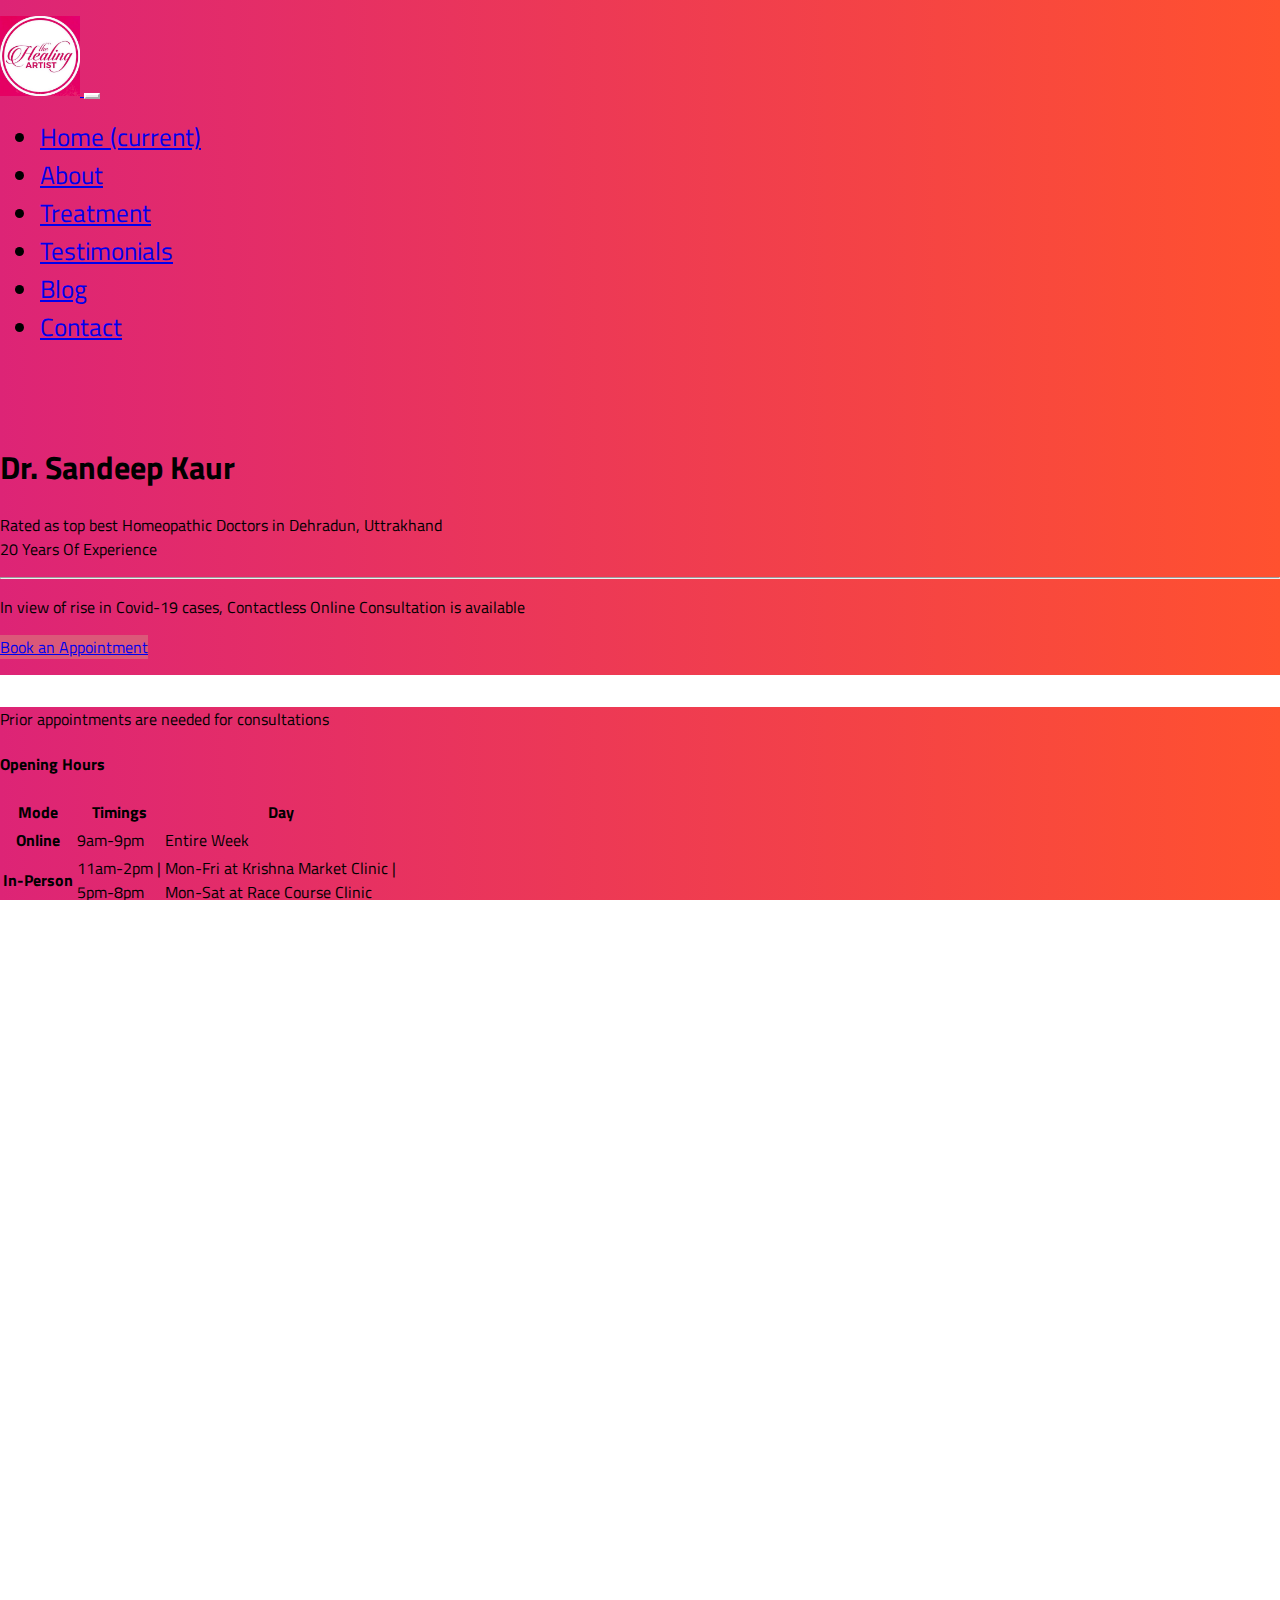
==== commit 412e996b: "2o year fix" ====
--- a/index.html
+++ b/index.html
@@ -1,48 +1,56 @@
 <!doctype html>
 <html lang="en">
-  <head>
-    <!-- Required meta tags -->
-    <meta charset="utf-8">
-    <meta name="description" content="Rated as top homeopathic doctor in Dehradun, Dr. Sandeep kaur has 20 years of experience">
-    <meta name="viewport" content="width=device-width, initial-scale=1, shrink-to-fit=no">
-
-    <!-- favicon -->
-    <link rel="shortcut icon" href="./assets/favicon.ico" type="image/x-icon">
-    <link rel="icon" href="./assets/favicon.ico" type="image/x-icon">
-
-    <!-- Bootstrap CSS -->
-    <link rel="stylesheet" href="https://stackpath.bootstrapcdn.com/bootstrap/4.5.0/css/bootstrap.min.css" integrity="sha384-9aIt2nRpC12Uk9gS9baDl411NQApFmC26EwAOH8WgZl5MYYxFfc+NcPb1dKGj7Sk" crossorigin="anonymous">
-    <link rel="stylesheet" href="https://use.fontawesome.com/releases/v5.14.0/css/all.css" integrity="sha384-HzLeBuhoNPvSl5KYnjx0BT+WB0QEEqLprO+NBkkk5gbc67FTaL7XIGa2w1L0Xbgc" crossorigin="anonymous">
-    <link rel="stylesheet" href="css/styles.css">
-    <link href="https://fonts.googleapis.com/css2?family=Titillium+Web:ital,wght@0,400;0,600;0,700;1,400;1,600;1,700&display=swap" rel="stylesheet">  
-       <title>The Healing Artist | Homeopathy and Cosmetology Clinic in Dehradun</title>
-
-  </head>
-  <body class="text-center text-sm-left">
-    <!--Entire Navigation-->
-    <div class="bg-dp fs-sm-min">
+<head>
+  <!-- Required meta tags -->
+  <meta charset="utf-8">
+  <meta name="description"
+    content="Rated as top homeopathic doctor in Dehradun, Dr. Sandeep kaur has 20 years of experience">
+  <meta name="viewport" content="width=device-width, initial-scale=1, shrink-to-fit=no">
+
+  <!-- favicon -->
+  <link rel="shortcut icon" href="./assets/favicon.ico" type="image/x-icon">
+  <link rel="icon" href="./assets/favicon.ico" type="image/x-icon">
+
+  <!-- Bootstrap CSS -->
+  <link rel="stylesheet" href="https://stackpath.bootstrapcdn.com/bootstrap/4.5.0/css/bootstrap.min.css"
+    integrity="sha384-9aIt2nRpC12Uk9gS9baDl411NQApFmC26EwAOH8WgZl5MYYxFfc+NcPb1dKGj7Sk" crossorigin="anonymous">
+  <link rel="stylesheet" href="https://use.fontawesome.com/releases/v5.14.0/css/all.css"
+    integrity="sha384-HzLeBuhoNPvSl5KYnjx0BT+WB0QEEqLprO+NBkkk5gbc67FTaL7XIGa2w1L0Xbgc" crossorigin="anonymous">
+  <link rel="stylesheet" href="css/styles.css">
+  <link
+    href="https://fonts.googleapis.com/css2?family=Titillium+Web:ital,wght@0,400;0,600;0,700;1,400;1,600;1,700&display=swap"
+    rel="stylesheet">
+  <title>The Healing Artist | Homeopathy and Cosmetology Clinic in Dehradun</title>
+
+</head>
+
+<body class="text-center text-sm-left">
+  <!--Entire Navigation-->
+  <div class="bg-dp fs-sm-min">
     <div class="bg-dp">
-    <nav class="navbar navbar-expand-lg navbar-dark bg-dark bg-3">
+      <nav class="navbar navbar-expand-lg navbar-dark bg-dark bg-3">
         <div class="container">
-        <a class="navbar-brand" href="index.html">
-          <img src="assets/images/logo.jpg" class="rounded-circle" width="80" height="80" loading="lazy" alt="thehealingartist-logo">
-        <!-- <span class="d-md-none">The Healing Artist</span> -->
-        </a>
-        <button class="navbar-toggler" type="button" data-toggle="collapse" data-target="#navbarNav" aria-controls="navbarNav" aria-expanded="false" aria-label="Toggle navigation">
-          <span class="navbar-toggler-icon"></span>
-        </button>
-        <div class="collapse fs-sm navbar-collapse" id="navbarNav">
-          <ul class="navbar-nav">
-            <li class="nav-item active">
-              <a class="nav-link" href="#">Home <span class="sr-only">(current)</span></a>
-            </li>
-            <li class="nav-item">
-              <a class="nav-link" href="about.html">About</a>
-            </li>
-            <li class="nav-item">
-              <a class="nav-link" href="treatment.html">Treatment</a>
-            </li>
-            <li class="nav-item">
+          <a class="navbar-brand" href="index.html">
+            <img src="assets/images/logo.jpg" class="rounded-circle" width="80" height="80" loading="lazy"
+              alt="thehealingartist-logo">
+            <!-- <span class="d-md-none">The Healing Artist</span> -->
+          </a>
+          <button class="navbar-toggler" type="button" data-toggle="collapse" data-target="#navbarNav"
+            aria-controls="navbarNav" aria-expanded="false" aria-label="Toggle navigation">
+            <span class="navbar-toggler-icon"></span>
+          </button>
+          <div class="collapse fs-sm navbar-collapse" id="navbarNav">
+            <ul class="navbar-nav">
+              <li class="nav-item active">
+                <a class="nav-link" href="#">Home <span class="sr-only">(current)</span></a>
+              </li>
+              <li class="nav-item">
+                <a class="nav-link" href="about.html">About</a>
+              </li>
+              <li class="nav-item">
+                <a class="nav-link" href="treatment.html">Treatment</a>
+              </li>
+              <li class="nav-item">
                 <a class="nav-link" href="testimonials.html">Testimonials</a>
               </li>
               <li class="nav-item">
@@ -51,311 +59,354 @@
               <li class="nav-item">
                 <a class="nav-link" href="contact.html">Contact</a>
               </li>
-          </ul>
-          
-          
-          
+            </ul>
+
+
+
           </div>
         </div>
       </nav>
     </div>
 
-      <!--Jumbotron-->
-      <div class="bg-dp">
+    <!--Jumbotron-->
+    <div class="bg-dp">
       <div class="jumbotron bg-dp d-flex">
-          <div class="container text-white align-self-center">
-        <h1 class="display-4 ">Dr. Sandeep Kaur</h1>
-        <p class="lead">Rated as top best Homeopathic Doctors in Dehradun, Uttrakhand (20&nbsp;Years&nbsp;Experience)</p>
-        <hr class="my-5">
-        <p class="lead">In view of rise in Covid-19 cases, <span class="font-weight-bolder">Contactless&nbsp;Online&nbsp;Consultation</span> is available</p>
-        <a class="btn btn-ep btn-dark btn-lg"  href="https://wa.me/919719492039?text=Details%0D%0AAppointment+Preferance%3A--%0D%0ADate%3A%0D%0ATime%3A%0D%0AMode%28Online%2FIn-Person%29%3A%0D%0A%0D%0APayment+Mode%3A%0D%0AName%3A%0D%0AAge%3A%0D%0AHealth+Problem%3A%0D%0A%0D%0AWe+will+get+back+to+you+shortly.Till+then+%2Akindly+fill+the+above+details%2A.%0D%0A%2ADr.Kaur's+Online+Homeopathy%2A" role="button" data-toggle="tooltip" data-placement="bottom" type="tel" title="Or call if necessary">Book an Appointment <i class="fas fa-chevron-right"></i></a>
-      </div>
-      </div>
-      </div>
-    </div>
-
-   
-<!--About-->
-<div class="bg-white">
-<div class="container page-order-1">
-    <div class="row d-flex">
+        <div class="container text-white align-self-center">
+          <h1 class="display-4 ">Dr. Sandeep Kaur</h1>
+          <p class="lead">Rated as top best Homeopathic Doctors in Dehradun,
+            Uttrakhand<br />20&nbsp;Years&nbsp;Of&nbsp;Experience</p>
+          <hr class="my-5">
+          <p class="lead">In view of rise in Covid-19 cases, <span
+              class="font-weight-bolder">Contactless&nbsp;Online&nbsp;Consultation</span> is available</p>
+          <a class="btn btn-ep btn-dark btn-lg"
+            href="https://wa.me/919719492039?text=Details%0D%0AAppointment+Preferance%3A--%0D%0ADate%3A%0D%0ATime%3A%0D%0AMode%28Online%2FIn-Person%29%3A%0D%0A%0D%0APayment+Mode%3A%0D%0AName%3A%0D%0AAge%3A%0D%0AHealth+Problem%3A%0D%0A%0D%0AWe+will+get+back+to+you+shortly.Till+then+%2Akindly+fill+the+above+details%2A.%0D%0A%2ADr.Kaur's+Online+Homeopathy%2A"
+            role="button" data-toggle="tooltip" data-placement="bottom" type="tel" title="Or call if necessary">Book an
+            Appointment <i class="fas fa-chevron-right"></i></a>
+        </div>
+      </div>
+    </div>
+  </div>
+
+
+  <!--About-->
+  <div class="bg-white">
+    <div class="container page-order-1">
+      <div class="row d-flex">
         <div class="col-12 col-sm-5 text-center order-sm-2 align-self-center">
-            <!-- <p>This is not a covid-19 crisis helpline or a suicide prevention helpline</p> -->
-            <div class="card bg-lp">
-              <div class="card-body text-white">
-                  <p class="card-subtitle mb-2">Prior appointments are needed for consultations</p>
-                <h4 class="card-title">Opening Hours</h4>
-                <div class="text-white"><i class="fas fa-minus fa-2x"></i></div>
-                <table class="table rounded text-white">
-                
-                  <thead>
-                    <tr>
-                      <th scope="col">Mode</th>
-                      <th scope="col">Timings</th>
-                      <th scope="col">Day</th>
-                    </tr>
-                  </thead>
-                  <tbody>
-                    <tr>
-                      <th scope="row">Online</th>
-                      <td>9am-9pm</td>
-                      <td>Entire Week</td>
-                      
-                    </tr>
-                    <tr>
-                      <th scope="row">In-Person</th>
-                      <td>11am-2pm&nbsp;|<br class="d-block d-sm-none"> 5pm-8pm</td>
-                      <td>Mon-Fri at Krishna Market Clinic&nbsp;|<br/>
-                       Mon-Sat at Race Course Clinic </td>
-                     
-                    </tr>
-                   
-                  </tbody>
-                </table>
-                
+          <!-- <p>This is not a covid-19 crisis helpline or a suicide prevention helpline</p> -->
+          <div class="card bg-lp">
+            <div class="card-body text-white">
+              <p class="card-subtitle mb-2">Prior appointments are needed for consultations</p>
+              <h4 class="card-title">Opening Hours</h4>
+              <div class="text-white"><i class="fas fa-minus fa-2x"></i></div>
+              <table class="table rounded text-white">
+
+                <thead>
+                  <tr>
+                    <th scope="col">Mode</th>
+                    <th scope="col">Timings</th>
+                    <th scope="col">Day</th>
+                  </tr>
+                </thead>
+                <tbody>
+                  <tr>
+                    <th scope="row">Online</th>
+                    <td>9am-9pm</td>
+                    <td>Entire Week</td>
+
+                  </tr>
+                  <tr>
+                    <th scope="row">In-Person</th>
+                    <td>11am-2pm&nbsp;|<br class="d-block d-sm-none"> 5pm-8pm</td>
+                    <td>Mon-Fri at Krishna Market Clinic&nbsp;|<br />
+                      Mon-Sat at Race Course Clinic </td>
+
+                  </tr>
+
+                </tbody>
+              </table>
+
+            </div>
+          </div>
+        </div>
+        <div class="col-12 col-sm-7 container order-sm-1 align-self-center text-brown">
+          <h2>About Healing Artist</h2>
+          <div class="text-ob"><i class="fas fa-minus fa-2x"></i></div>
+          <div id="carouselhomepage" class="carousel slide carousle-fade" data-ride="carousel">
+            <div class="carousel-inner">
+              <div class="carousel-item active">
+                <img src="assets/images/4by3/chief-guest-dr-kaur.jpg" class="d-block w-100  rounded "
+                  alt="Image of Dr Kaur at Krishna Market, Dehradun">
               </div>
-            </div>
-        </div>
-        <div class="col-12 col-sm-7 container order-sm-1 align-self-center text-brown">
-            <h2>About Healing Artist</h2>
-                <div class="text-ob"><i class="fas fa-minus fa-2x"></i></div>
-                    
-                
-                      <div id="carouselhomepage" class="carousel slide carousle-fade" data-ride="carousel">
-                        <div class="carousel-inner">
-                          <div class="carousel-item active">
-                              <img src="assets/images/4by3/chief-guest-dr-kaur.jpg" class="d-block w-100  rounded " alt="Image of Dr Kaur at Krishna Market, Dehradun">
-                          </div>
-                          <div class="carousel-item">
-                            <img src="assets/images/4by3/bw-sandeep-kaur-at-racecourse-clinic.jpg" class="d-block w-100 rounded " alt="Image of BHMS at RaceCourse, Dehradun">
-                          </div>
-                          <!-- <div class="carousel-item">
+              <div class="carousel-item">
+                <img src="assets/images/4by3/bw-sandeep-kaur-at-racecourse-clinic.jpg" class="d-block w-100 rounded "
+                  alt="Image of BHMS at RaceCourse, Dehradun">
+              </div>
+              <!-- <div class="carousel-item">
                             <img src="..." class="d-block w-100" alt="...">
                           </div> -->
-                        </div>
-                      </div>
-                      
-                <p class="text-left">The Healing Artist is a Homeopathic clinic founded by Dr. Sandeep Kaur in Dehradun with an aim to cure diseases without side effects leading to conscious lifestyle with harmony. The clinic offers wide range of treatment from general health care to chronic diseases. The Healing Artist has also made an impact in people's lives through Cosmetology and Counselling giving the patient’s back their confidence and healthy lifestyle</p>
-                <p class="text-left">‘Three best rated’, the business rating site after a careful evaluation of all the factors,places The Healing Artist among the top three Homeopathic Clinics in Dehradun city.</p>
-                <a class="btn btn-primary btn-dp" target="_blank" href="about.html" role="button">Read More <span class="fas fa-chevron-right"></span></a>
-            
-        </div>
-    </div>
-</div>
-</div>
-
-<div class="bg-dp">
-<div class="container text-center page-order-1 bg-dp">
-  <h2 class="text-white">Treatment</h2>
-  <div class="text-white"><i class="fas fa-minus fa-2x"></i></div>
-  <!-- <div>
+            </div>
+          </div>
+
+          <p class="text-left">The Healing Artist is a Homeopathic clinic founded by Dr. Sandeep Kaur in Dehradun with
+            an aim to cure diseases without side effects leading to conscious lifestyle with harmony. The clinic offers
+            wide range of treatment from general health care to chronic diseases. The Healing Artist has also made an
+            impact in people's lives through Cosmetology and Counselling giving the patient’s back their confidence and
+            healthy lifestyle</p>
+          <p class="text-left">‘Three best rated’, the business rating site after a careful evaluation of all the
+            factors,places The Healing Artist among the top three Homeopathic Clinics in Dehradun city.</p>
+          <a class="btn btn-primary btn-dp" target="_blank" href="about.html" role="button">Read More <span
+              class="fas fa-chevron-right"></span></a>
+        </div>
+      </div>
+    </div>
+  </div>
+
+  <div class="bg-dp">
+    <div class="container text-center page-order-1 bg-dp">
+      <h2 class="text-white">Treatment</h2>
+      <div class="text-white"><i class="fas fa-minus fa-2x"></i></div>
+      <!-- <div>
   <i class="fa" aria-hidden="true"></i>
   </div> -->
-  <div class="bg-dp">
-    <div class="container">
-        <div class="row">
-          <div class="col-md-3 col-6">
-            <a href="treatment.html#respiratory-diseases" class="text-reset">
+      <div class="bg-dp">
+        <div class="container">
+          <div class="row">
+            <div class="col-md-3 col-6">
+              <a href="treatment.html#respiratory-diseases" class="text-reset">
                 <button class="text-white text-center disease btn border btn-hover">
-                    <div><i class="fas fa-lungs fa-4x"></i></div>
-                    <div class="font-weight-bolder">Respiratory</div>
-                
-                    </button>
-                  </a>
+                  <div><i class="fas fa-lungs fa-4x"></i></div>
+                  <div class="font-weight-bolder">Respiratory</div>
+
+                </button>
+              </a>
             </div>
             <div class="col-md-3 col-6">
               <a href="treatment.html#cardiological-diseases" class="text-reset">
                 <button class="text-white text-center disease rounded btn border btn-hover">
-                    <div><i class="fas fa-heartbeat fa-4x"></i></div>
-                    <div class="font-weight-bolder">Cardiological</div>
-                
+                  <div><i class="fas fa-heartbeat fa-4x"></i></div>
+                  <div class="font-weight-bolder">Cardiological</div>
                 </button>
               </a>
             </div>
             <div class="col-md-3 col-6">
               <a href="treatment.html#neurological-diseases" class="text-reset">
                 <button class="text-white text-center disease rounded btn border btn-hover">
-                    <div><i class="fas fa-brain fa-4x"></i></div>
-                    <div class="font-weight-bolder">Neurological</div>
-                    
+                  <div><i class="fas fa-brain fa-4x"></i></div>
+                  <div class="font-weight-bolder">Neurological</div>
+
                 </button>
               </a>
             </div>
             <div class="col-md-3 col-6">
               <a href="treatment.html#dermatological-diseases" class="text-reset">
                 <button class="text-white text-center disease rounded btn border btn-hover">
-                    <div><i class="fas fa-allergies fa-4x"></i></div>
-                    <div class="font-weight-bolder">Skin/ Allergies</div>
-                    
-                </button>
-                </a>
+                  <div><i class="fas fa-allergies fa-4x"></i></div>
+                  <div class="font-weight-bolder">Skin/ Allergies</div>
+                </button>
+              </a>
             </div>
             <div class="col-md-3 col-6 ">
               <a href="treatment.html#childhood-diseases" class="text-reset">
                 <button class="text-white text-center disease rounded btn border btn-hover">
-                    <div><i class="fas fa-baby fa-4x"></i></div>
-                    <div class="font-weight-bolder">Childhood Diseases</div>
-                    
-                </button>
-                </a>
-                </div>
-                <div class="col-md-3 col-6">
-                  <a href="treatment.html#orthodental-diseases" class="text-reset">
-                <button class="text-white text-center disease rounded btn border btn-hover">
-                    <div><i class="fas fa-tooth fa-4x"></i></div>
-                    <div class="font-weight-bolder">Bones/ Dental</div>
-                    
-                </button>
-                </a>
+                  <div><i class="fas fa-baby fa-4x"></i></div>
+                  <div class="font-weight-bolder">Childhood Diseases</div>
+                </button>
+              </a>
+            </div>
+            <div class="col-md-3 col-6">
+              <a href="treatment.html#orthodental-diseases" class="text-reset">
+                <button class="text-white text-center disease rounded btn border btn-hover">
+                  <div><i class="fas fa-tooth fa-4x"></i></div>
+                  <div class="font-weight-bolder">Bones/ Dental</div>
+                </button>
+              </a>
             </div>
             <div class="col-md-3 col-6">
               <a href="treatment.html#lifestyle-diseases" class="text-reset">
                 <button class="text-white text-center disease rounded btn border btn-hover">
-                    <div><i class="fas fa-procedures fa-4x"></i></div>
-                    <div class="font-weight-bolder">Lifestyle</div>
-                    
-                </button>
-                </a>
+                  <div><i class="fas fa-procedures fa-4x"></i></div>
+                  <div class="font-weight-bolder">Lifestyle</div>
+                </button>
+              </a>
             </div>
             <div class="col-md-3 col-6">
               <a href="treatment.html#general-diseases" class="text-reset">
                 <button class="text-white text-center disease rounded btn border btn-hover">
-                    <div><i class="fas fa-hand-holding-medical fa-4x"></i></div>
-                    <div class="font-weight-bolder">General Health Care</div>
-                    
-                </button>
-                </a>
-            </div>
-        </div>
-        <br/>
-        <h3 class="text-white">Homeo-Herbal Skin & Hair Treatments</h3>
-        <div class="text-white"><i class="fas fa-minus fa-2x"></i></div>
-        <div class="text-white">
-          <ul class="list-unstyled">
-            <li>Specialised Homeo Anti-Acne Facial</li>
-            <li>Homeo Specialised Anti-Pigmentation Facial</li>
-            <li>Homeo Anti-Ageing Facial</li>
-            <li>Homeo Anti-Wart Facial Treatment</li>
-            <li>Homeo Acne Scar Smoothening</li>
-            <li>Homeo-Herbal Skin Care Facial</li>
-            <li>Homeo-Herbal Pore Reduction Facial</li>
-            <li>Homeo Lightening Facials</li>
-            <li>Homeo De-Tan Theraphy</li>
-            <li>Homeo-Herbal Cleanup</li>
-          </ul>
-        </div>
-    </div>
-    </div>
-</div>
-  
-
-<div class="bg-white">
-<div class="container page-order-1">
-<div class="row d-flex">
-  <div class="col-12 col-sm-6 align-self-center text-center text-brown">
-    <div class="text-lp"><i class="fas fa-quote-right fa-lg"></i></div>
-  <blockquote class="blockquote text-center">
-    <p class="mb-0">Dr. Kaur is like a family doctor for my family. I can’t thank her enough to treat my 2 year old son who dreads allopathy medicines and specially antibiotics.</p>
-    <footer class="blockquote-footer"><cite title="Source Title">Rashmi Verma</cite></footer>
-  </blockquote>
-  <a href="testimonials.html" class="btn btn-dp btn-primary" href="#" role="button">More Testimonials <span class="fa fa-chevron-right"></span></a>
-  </div>
-  <div class="col-12 col-sm-6">
-    <div class="container-fluid">
-      <img class="rounded" src="https://www.careinsurance.com/rhicl/public/images/cmsdriven/slider2.png" class="img-fluid" alt="representative image for health, fitness and doctor"></img>
-    </div>
-</div>
-</div>
-</div>
-</div>
-
-<div class="bg-dp">
-<div class="container page-order-1">
-  <div class="row d-flex">
-    <div class="col-12 col-sm-4 align-self-center">
-      <!--media block with photo-->
-      <div class="card">
-        <img src="assets/images/c-Dr-Sandeep-Kaur-Dehradun-Homeopathy.jpg" class="card-img-top" alt="Image of Sandeep Kaur at Homeopathic Clinic">
-        <div class="card-body">
-          <h4 class="card-text">Dr. Sandeep Kaur</h4>
-          <p class="card-text">BHMS</p>
-        </div>
-      </div>
-</div>
-<div class="col-12 col-sm-1 align-self-center">
-
-</div>
-    <div class="col-12 col-sm-7 text-white container align-self-center">
-      <h2>19+ years of experience as a BHMS Doctor</h2>
-      <div class="text-white"><i class="fas fa-minus fa-2x"></i></div>
-      <p class="text-left">Dr. Sandeep Kaur has been working in the field of holistic treatment as a licensed expert since 2001. She completed her BHMS from Guru Nanak Homeopathy College, Ludhiana. Her approach to diagnosis of patient’s condition is based on the individualistic constitution and the law of Cure. Through her career she has worked with a wide range of diseases and cured those ailments with a significantly high success rate.</p>
-      <p class="text-left">Dr. Kaur's treatment methodology has been recognised by professionals. She is rated as one of top certified homeopaths in Dehradun, Uttarkhand. ‘Three best rated’, the business rating site places her clinic among the <a class="text-reset font-weight-bolder" taget="_blank" href="https://threebestrated.in/homeopathic-clinics-in-dehradun-uk" rel=“noreferrer”
-        >top Homeopathic Clinics in Dehradun city</a>. This is done after a careful evaluation of all the factors which is highlighted in the TDR inspection report.
-      <p class="text-left">Doon Doc, a city specific rating site recognises her as  <a target="_blank" class="text-reset font-weight-bolder" href="https://www.doondoc.com/top-3-homeopath-doctors-in-dehradun/" rel=“noreferrer”
-        >Top 3 Homeopath Doctors in Dehradun</a></p></p>
-    </div>
-</div>
-  </div>
-</div>
-  
-  <footer>
+                  <div><i class="fas fa-hand-holding-medical fa-4x"></i></div>
+                  <div class="font-weight-bolder">General Health Care</div>
+                </button>
+              </a>
+            </div>
+          </div>
+          <br />
+          <h3 class="text-white">Homeo-Herbal Skin & Hair Treatments</h3>
+          <div class="text-white"><i class="fas fa-minus fa-2x"></i></div>
+          <div class="text-white">
+            <ul class="list-unstyled">
+              <li>Specialised Homeo Anti-Acne Facial</li>
+              <li>Homeo Specialised Anti-Pigmentation Facial</li>
+              <li>Homeo Anti-Ageing Facial</li>
+              <li>Homeo Anti-Wart Facial Treatment</li>
+              <li>Homeo Acne Scar Smoothening</li>
+              <li>Homeo-Herbal Skin Care Facial</li>
+              <li>Homeo-Herbal Pore Reduction Facial</li>
+              <li>Homeo Lightening Facials</li>
+              <li>Homeo De-Tan Theraphy</li>
+              <li>Homeo-Herbal Cleanup</li>
+            </ul>
+          </div>
+        </div>
+      </div>
+    </div>
+
+
     <div class="bg-white">
-    <div class="container">
-      <div class="row d-flex">
-        <div class="col-12 col-md-4 col-lg-6 order-md-2 align-self-center text-brown">
-          <h3>Contact Info</h3>
-          <dl>
-            <dt>Address:</dt><dd><i class="fas fa-map-marker-alt"></i> 17 D Race course
-              Opposite Indane gas agency
-              Dehradun, Uttarakhand 248001
-              India</br><i class="fas fa-map-marker-alt"></i> Krishna Market Road, Subhash Nagar, Dehradun, Uttarakhand 248002</dd>
-    <dt>Map:</dt><dd>
-      <iframe class="overflow-hidden rounded" src="https://www.google.com/maps/embed?pb=!1m12!1m8!1m3!1d220414.62338476148!2d77.9274409367188!3d30.3231296525226!3m2!1i1024!2i768!4f13.1!2m1!1sthe%20healing%20artist%20dehradun!5e0!3m2!1sen!2sin!4v1600017422096!5m2!1sen!2sin" width="100%" height="300" frameborder="0" style="border:0;" allowfullscreen aria-hidden="false" tabindex="0" title="map to clinic's destination"></iframe>
-       </dd>
-       <dt>Phone:</dt><dd><a href="tel:+919719492039" class="text-reset" target="_blank">+91&nbsp;9719492039</a></dd>
-       <dt>Email:</dt><dd><a href="mailto:sandwarikoo@gmail.com" class="text-reset" target="_blank">sandwarikoo@gmail.com</a></dd>
-    </dl>
-    <!--Social Icons-->
-    <div>
-    <a href="https://www.facebook.com/online.consultation.by.dr.kaur" target="_blank"class="btn btn-social-icon btn-facebook" rel=“noreferrer”><i class="fab fa-lg fa-facebook-f" aria-hidden="true"
-      ></i></a>
-    
-    <a href="https://www.twitter.com/drkauronline" target="_blank" class="btn btn-social-icon btn-twitter" rel=“noreferrer”><i class="fab fa-twitter fa-lg" aria-hidden="true"
-      ></i></a>
-    
-    <a href="https://in.linkedin.com/in/sandeep-kaur-3469736a" target="_blank"class="btn btn-social-icon btn-linkedin" rel=“noreferrer”><i class="fab fa-lg fa-linkedin-in" aria-hidden="true"
-      ></i></a>
-  
-    <a href="https://www.instagram.com/dr.kaur1" target="_blank" class="btn btn-social-icon btn-instagram" rel=“noreferrer”><i class="fab fa-lg fa-instagram" aria-hidden="true"
-      ></i></a>
-
-    <a href="https://wa.me/919719492039" target="_blank" class="btn btn-social-icon btn-whatsapp" rel=“noreferrer”
-    ><i class="fab fa-lg fa-whatsapp" aria-hidden="true"></i></a>
-    </div>
-    </div>
-    <br>
-    <div class="col-12 col-md-8 col-lg-6 order-md-1 align-self-center text-brown">
-      <h3>Book an Appointment</h3>
-      <p>Practice Social Distancing from diseases, get the treatment you need at home. Book an online appointment today</p>
-          <a class="btn btn-dp btn-primary btn-md" href="https://wa.me/919719492039?text=Details%0D%0AAppointment+Preferance%3A--%0D%0ADate%3A%0D%0ATime%3A%0D%0AMode%28Online%2FIn-Person%29%3A%0D%0A%0D%0APayment+Mode%3A%0D%0AName%3A%0D%0AAge%3A%0D%0AHealth+Problem%3A%0D%0A%0D%0AWe+will+get+back+to+you+shortly.Till+then+%2Akindly+fill+the+above+details%2A.%0D%0A%2ADr.Kaur's+Online+Homeopathy%2A" role="button" data-toggle="tooltip" data-placement="bottom" type="tel" title="Or call if necessary">Book an Appointment <span class="fas fa-chevron-right"></span></a>
-        </div>
-    </div>
-    </div>
-    </div>
-  
+      <div class="container page-order-1">
+        <div class="row d-flex">
+          <div class="col-12 col-sm-6 align-self-center text-center text-brown">
+            <div class="text-lp"><i class="fas fa-quote-right fa-lg"></i></div>
+            <blockquote class="blockquote text-center">
+              <p class="mb-0">Dr. Kaur is like a family doctor for my family. I can’t thank her enough to treat my 2
+                year old son who dreads allopathy medicines and specially antibiotics.</p>
+              <footer class="blockquote-footer"><cite title="Source Title">Rashmi Verma</cite></footer>
+            </blockquote>
+            <a href="testimonials.html" class="btn btn-dp btn-primary" href="#" role="button">More Testimonials <span
+                class="fa fa-chevron-right"></span></a>
+          </div>
+          <div class="col-12 col-sm-6">
+            <div class="container-fluid">
+              <img class="rounded" src="https://www.careinsurance.com/rhicl/public/images/cmsdriven/slider2.png"
+                class="img-fluid" alt="representative image for health, fitness and doctor"></img>
+            </div>
+          </div>
+        </div>
+      </div>
+    </div>
+
     <div class="bg-dp">
-    <div class="container text-center">
-      <p class="font-weight-bolder text-white">Copyright &copy2020 The Healing Artist |<br class="d-block d-sm-none"> <span class="text-lp"><a class="text-reset" target="_blank" href="https://www.github.com/vanssign" rel=“noreferrer”
-        ><i class="fab fa-github"></i>&nbsp;Vanssign</a><span>ed</span></p>
-    </div>
-    </div>
+      <div class="container page-order-1">
+        <div class="row d-flex">
+          <div class="col-12 col-sm-4 align-self-center">
+            <!--media block with photo-->
+            <div class="card">
+              <img src="assets/images/c-Dr-Sandeep-Kaur-Dehradun-Homeopathy.jpg" class="card-img-top"
+                alt="Image of Sandeep Kaur at Homeopathic Clinic">
+              <div class="card-body">
+                <h4 class="card-text">Dr. Sandeep Kaur</h4>
+                <p class="card-text">BHMS</p>
+              </div>
+            </div>
+          </div>
+          <div class="col-12 col-sm-1 align-self-center">
+
+          </div>
+          <div class="col-12 col-sm-7 text-white container align-self-center">
+            <h2>19+ years of experience as a BHMS Doctor</h2>
+            <div class="text-white"><i class="fas fa-minus fa-2x"></i></div>
+            <p class="text-left">Dr. Sandeep Kaur has been working in the field of holistic treatment as a licensed
+              expert since 2001. She completed her BHMS from Guru Nanak Homeopathy College, Ludhiana. Her approach to
+              diagnosis of patient’s condition is based on the individualistic constitution and the law of Cure. Through
+              her career she has worked with a wide range of diseases and cured those ailments with a significantly high
+              success rate.</p>
+            <p class="text-left">Dr. Kaur's treatment methodology has been recognised by professionals. She is rated as
+              one of top certified homeopaths in Dehradun, Uttarkhand. ‘Three best rated’, the business rating site
+              places her clinic among the <a class="text-reset font-weight-bolder" taget="_blank"
+                href="https://threebestrated.in/homeopathic-clinics-in-dehradun-uk" rel=“noreferrer”>top Homeopathic
+                Clinics in Dehradun city</a>. This is done after a careful evaluation of all the factors which is
+              highlighted in the TDR inspection report.
+            <p class="text-left">Doon Doc, a city specific rating site recognises her as <a target="_blank"
+                class="text-reset font-weight-bolder"
+                href="https://www.doondoc.com/top-3-homeopath-doctors-in-dehradun/" rel=“noreferrer”>Top 3 Homeopath
+                Doctors in Dehradun</a></p>
+            </p>
+          </div>
+        </div>
+      </div>
+    </div>
+
+    <footer>
+      <div class="bg-white">
+        <div class="container">
+          <div class="row d-flex">
+            <div class="col-12 col-md-4 col-lg-6 order-md-2 align-self-center text-brown">
+              <h3>Contact Info</h3>
+              <dl>
+                <dt>Address:</dt>
+                <dd><i class="fas fa-map-marker-alt"></i> 17 D Race course
+                  Opposite Indane gas agency
+                  Dehradun, Uttarakhand 248001
+                  India</br><i class="fas fa-map-marker-alt"></i> Krishna Market Road, Subhash Nagar, Dehradun,
+                  Uttarakhand 248002</dd>
+                <dt>Map:</dt>
+                <dd>
+                  <iframe class="overflow-hidden rounded"
+                    src="https://www.google.com/maps/embed?pb=!1m12!1m8!1m3!1d220414.62338476148!2d77.9274409367188!3d30.3231296525226!3m2!1i1024!2i768!4f13.1!2m1!1sthe%20healing%20artist%20dehradun!5e0!3m2!1sen!2sin!4v1600017422096!5m2!1sen!2sin"
+                    width="100%" height="300" frameborder="0" style="border:0;" allowfullscreen aria-hidden="false"
+                    tabindex="0" title="map to clinic's destination"></iframe>
+                </dd>
+                <dt>Phone:</dt>
+                <dd><a href="tel:+919719492039" class="text-reset" target="_blank">+91&nbsp;9719492039</a></dd>
+                <dt>Email:</dt>
+                <dd><a href="mailto:sandwarikoo@gmail.com" class="text-reset" target="_blank">sandwarikoo@gmail.com</a>
+                </dd>
+              </dl>
+              <!--Social Icons-->
+              <div>
+                <a href="https://www.facebook.com/online.consultation.by.dr.kaur" target="_blank"
+                  class="btn btn-social-icon btn-facebook" rel=“noreferrer”><i class="fab fa-lg fa-facebook-f"
+                    aria-hidden="true"></i></a>
+
+                <a href="https://www.twitter.com/drkauronline" target="_blank" class="btn btn-social-icon btn-twitter"
+                  rel=“noreferrer”><i class="fab fa-twitter fa-lg" aria-hidden="true"></i></a>
+
+                <a href="https://in.linkedin.com/in/sandeep-kaur-3469736a" target="_blank"
+                  class="btn btn-social-icon btn-linkedin" rel=“noreferrer”><i class="fab fa-lg fa-linkedin-in"
+                    aria-hidden="true"></i></a>
+
+                <a href="https://www.instagram.com/dr.kaur1" target="_blank" class="btn btn-social-icon btn-instagram"
+                  rel=“noreferrer”><i class="fab fa-lg fa-instagram" aria-hidden="true"></i></a>
+
+                <a href="https://wa.me/919719492039" target="_blank" class="btn btn-social-icon btn-whatsapp"
+                  rel=“noreferrer”><i class="fab fa-lg fa-whatsapp" aria-hidden="true"></i></a>
+              </div>
+            </div>
+            <br>
+            <div class="col-12 col-md-8 col-lg-6 order-md-1 align-self-center text-brown">
+              <h3>Book an Appointment</h3>
+              <p>Practice Social Distancing from diseases, get the treatment you need at home. Book an online
+                appointment today</p>
+              <a class="btn btn-dp btn-primary btn-md"
+                href="https://wa.me/919719492039?text=Details%0D%0AAppointment+Preferance%3A--%0D%0ADate%3A%0D%0ATime%3A%0D%0AMode%28Online%2FIn-Person%29%3A%0D%0A%0D%0APayment+Mode%3A%0D%0AName%3A%0D%0AAge%3A%0D%0AHealth+Problem%3A%0D%0A%0D%0AWe+will+get+back+to+you+shortly.Till+then+%2Akindly+fill+the+above+details%2A.%0D%0A%2ADr.Kaur's+Online+Homeopathy%2A"
+                role="button" data-toggle="tooltip" data-placement="bottom" type="tel" title="Or call if necessary">Book
+                an Appointment <span class="fas fa-chevron-right"></span></a>
+            </div>
+          </div>
+        </div>
+      </div>
+
+      <div class="bg-dp">
+        <div class="container text-center">
+          <p class="font-weight-bolder text-white">Copyright &copy2020 The Healing Artist |<br
+              class="d-block d-sm-none"> <span class="text-lp"><a class="text-reset" target="_blank"
+                href="https://www.github.com/vanssign" rel=“noreferrer”><i
+                  class="fab fa-github"></i>&nbsp;Vanssign</a><span>ed</span></p>
+        </div>
+      </div>
     </footer>
 
     <!-- Optional JavaScript -->
     <!-- jQuery first, then Popper.js, then Bootstrap JS -->
-    <script src="https://code.jquery.com/jquery-3.5.1.slim.min.js" integrity="sha384-DfXdz2htPH0lsSSs5nCTpuj/zy4C+OGpamoFVy38MVBnE+IbbVYUew+OrCXaRkfj" crossorigin="anonymous"></script>
-    <script src="https://cdn.jsdelivr.net/npm/popper.js@1.16.0/dist/umd/popper.min.js" integrity="sha384-Q6E9RHvbIyZFJoft+2mJbHaEWldlvI9IOYy5n3zV9zzTtmI3UksdQRVvoxMfooAo" crossorigin="anonymous"></script>
-    <script src="https://stackpath.bootstrapcdn.com/bootstrap/4.5.0/js/bootstrap.min.js" integrity="sha384-OgVRvuATP1z7JjHLkuOU7Xw704+h835Lr+6QL9UvYjZE3Ipu6Tp75j7Bh/kR0JKI" crossorigin="anonymous"></script>
+    <script src="https://code.jquery.com/jquery-3.5.1.slim.min.js"
+      integrity="sha384-DfXdz2htPH0lsSSs5nCTpuj/zy4C+OGpamoFVy38MVBnE+IbbVYUew+OrCXaRkfj"
+      crossorigin="anonymous"></script>
+    <script src="https://cdn.jsdelivr.net/npm/popper.js@1.16.0/dist/umd/popper.min.js"
+      integrity="sha384-Q6E9RHvbIyZFJoft+2mJbHaEWldlvI9IOYy5n3zV9zzTtmI3UksdQRVvoxMfooAo"
+      crossorigin="anonymous"></script>
+    <script src="https://stackpath.bootstrapcdn.com/bootstrap/4.5.0/js/bootstrap.min.js"
+      integrity="sha384-OgVRvuATP1z7JjHLkuOU7Xw704+h835Lr+6QL9UvYjZE3Ipu6Tp75j7Bh/kR0JKI"
+      crossorigin="anonymous"></script>
     <script src="js/bootstap-js-config.js"></script>
 </body>
+
 </html>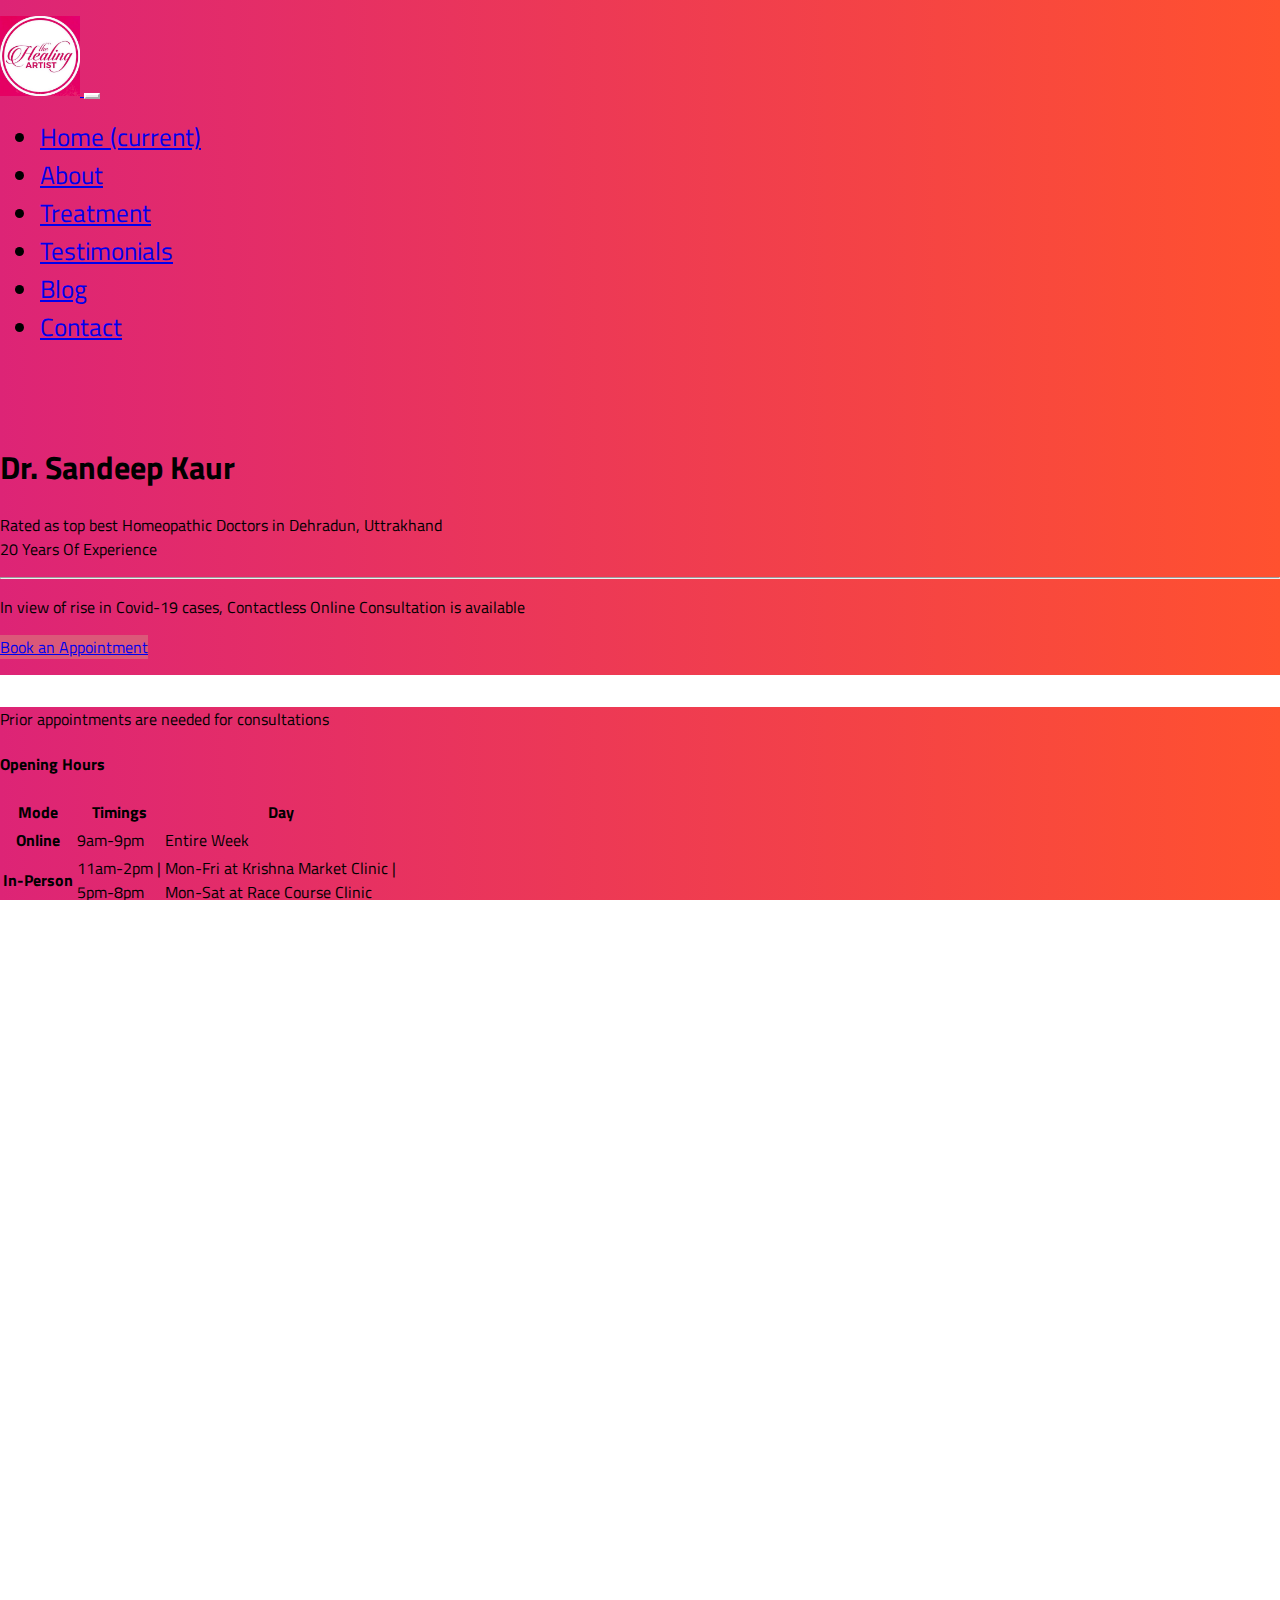
==== commit 7684124a: "align self centered" ====
--- a/index.html
+++ b/index.html
@@ -1,5 +1,6 @@
 <!doctype html>
 <html lang="en">
+
 <head>
   <!-- Required meta tags -->
   <meta charset="utf-8">
@@ -21,7 +22,6 @@
     href="https://fonts.googleapis.com/css2?family=Titillium+Web:ital,wght@0,400;0,600;0,700;1,400;1,600;1,700&display=swap"
     rel="stylesheet">
   <title>The Healing Artist | Homeopathy and Cosmetology Clinic in Dehradun</title>
-
 </head>
 
 <body class="text-center text-sm-left">
@@ -256,6 +256,11 @@
               <li>Homeo-Herbal Cleanup</li>
             </ul>
           </div>
+          <div class="text-white"><i class="fas fa-minus fa-2x"></i></div>
+          <ul class="list-unstyled text-white">
+            <li>Handling Post Covid Complications</li>
+            <li>Online Covid Treatment</li>
+          </ul>
         </div>
       </div>
     </div>
